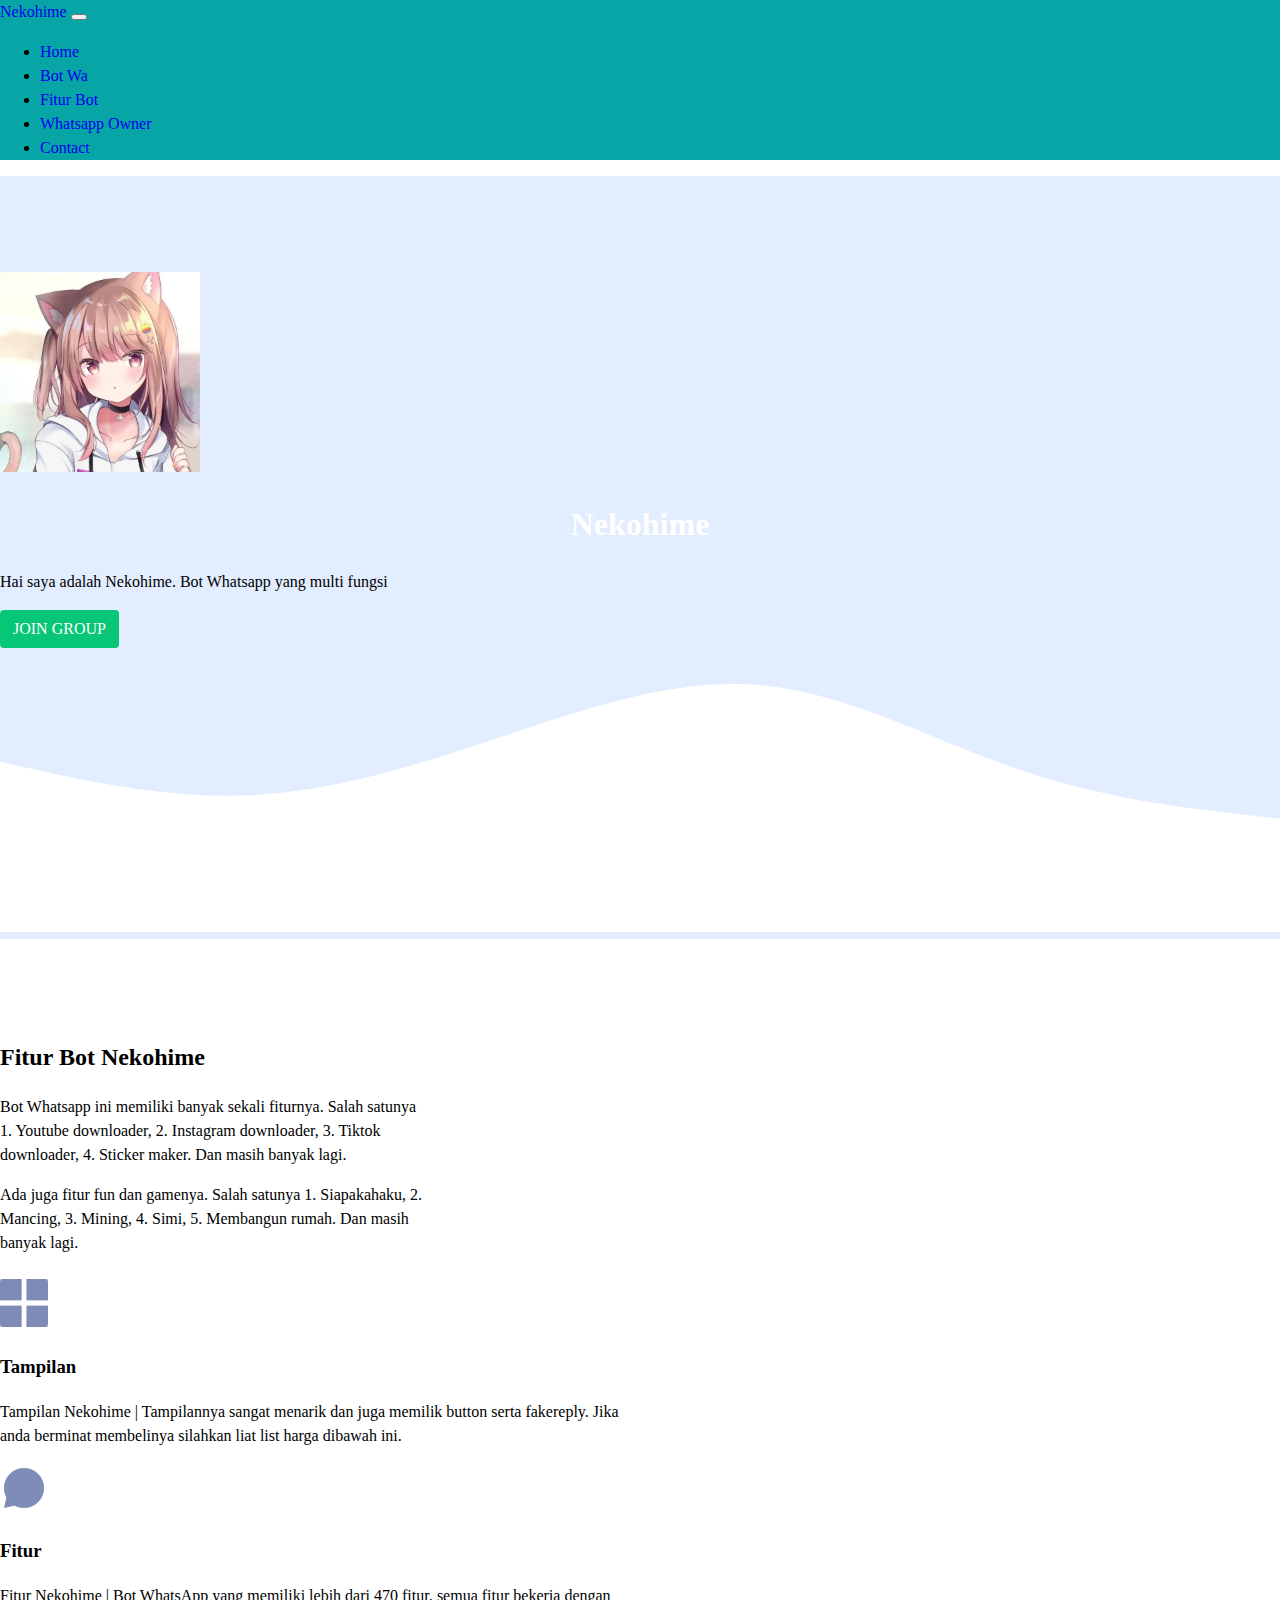
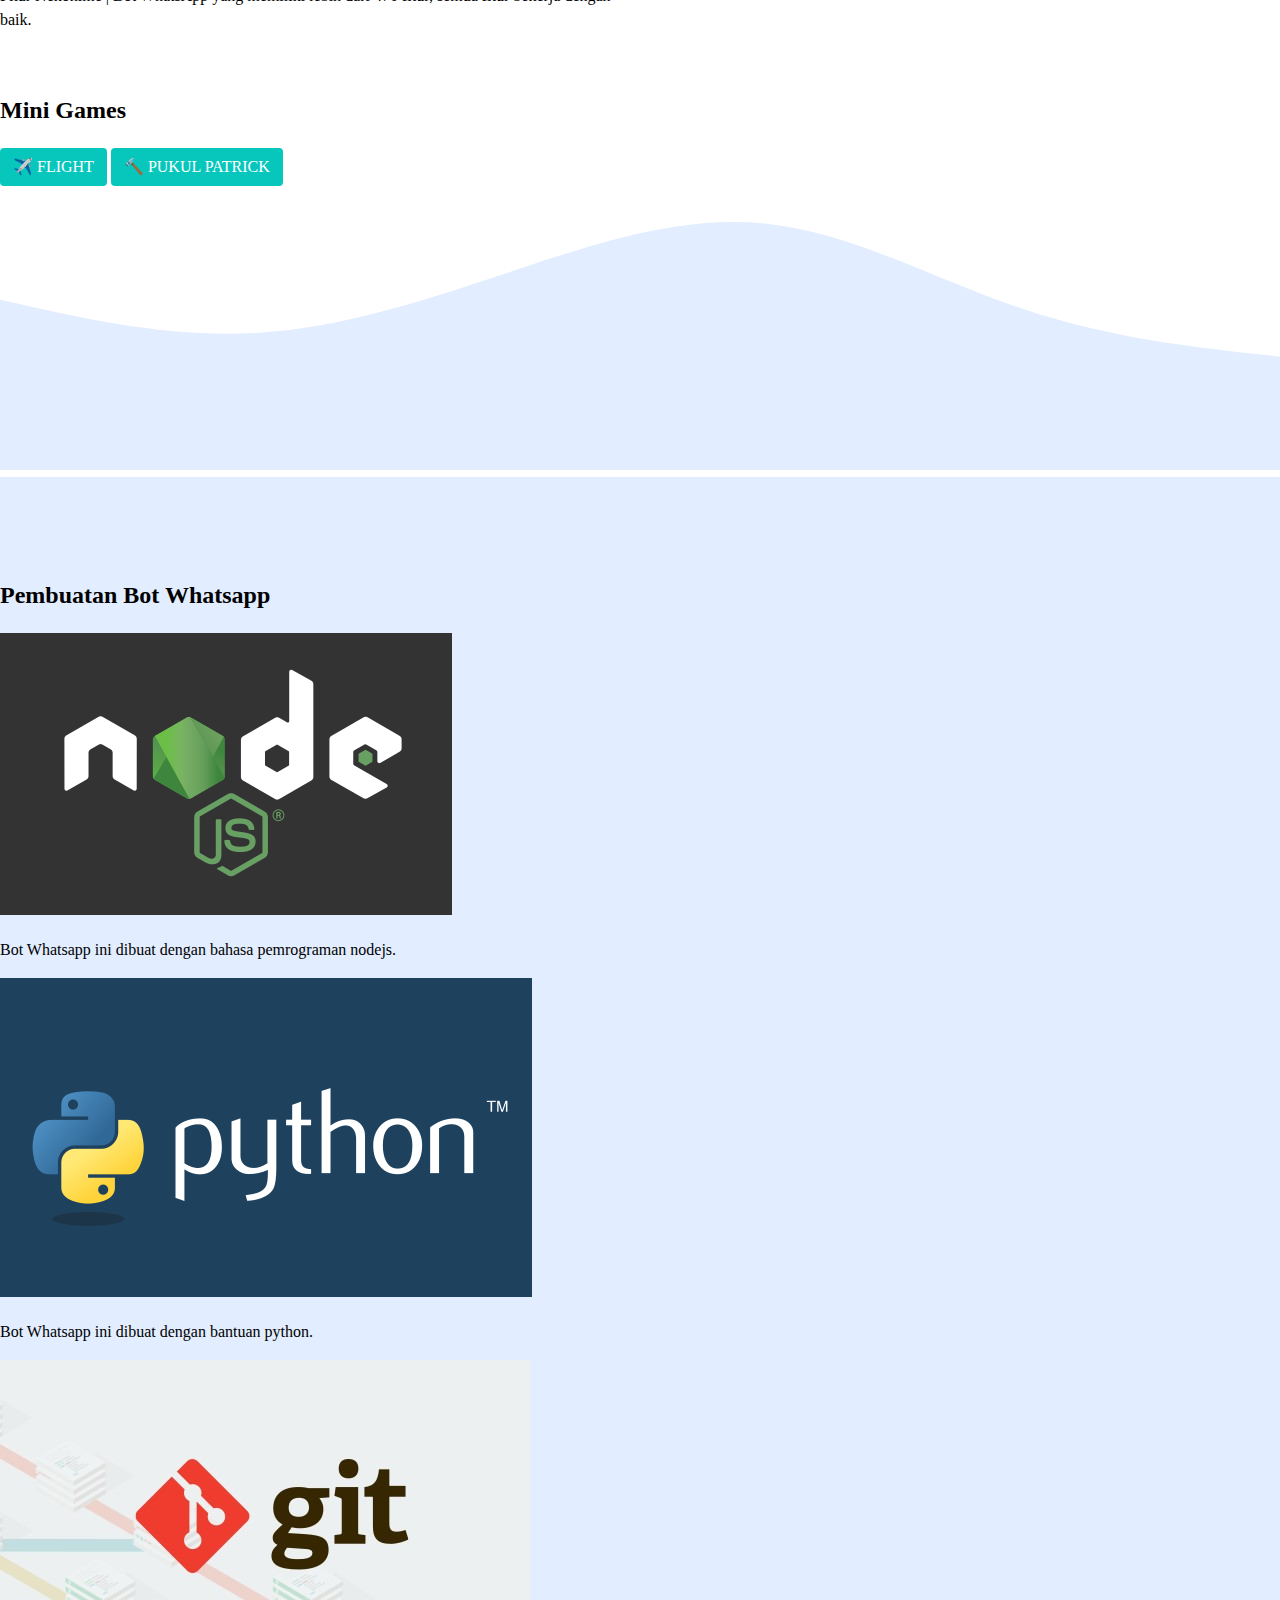
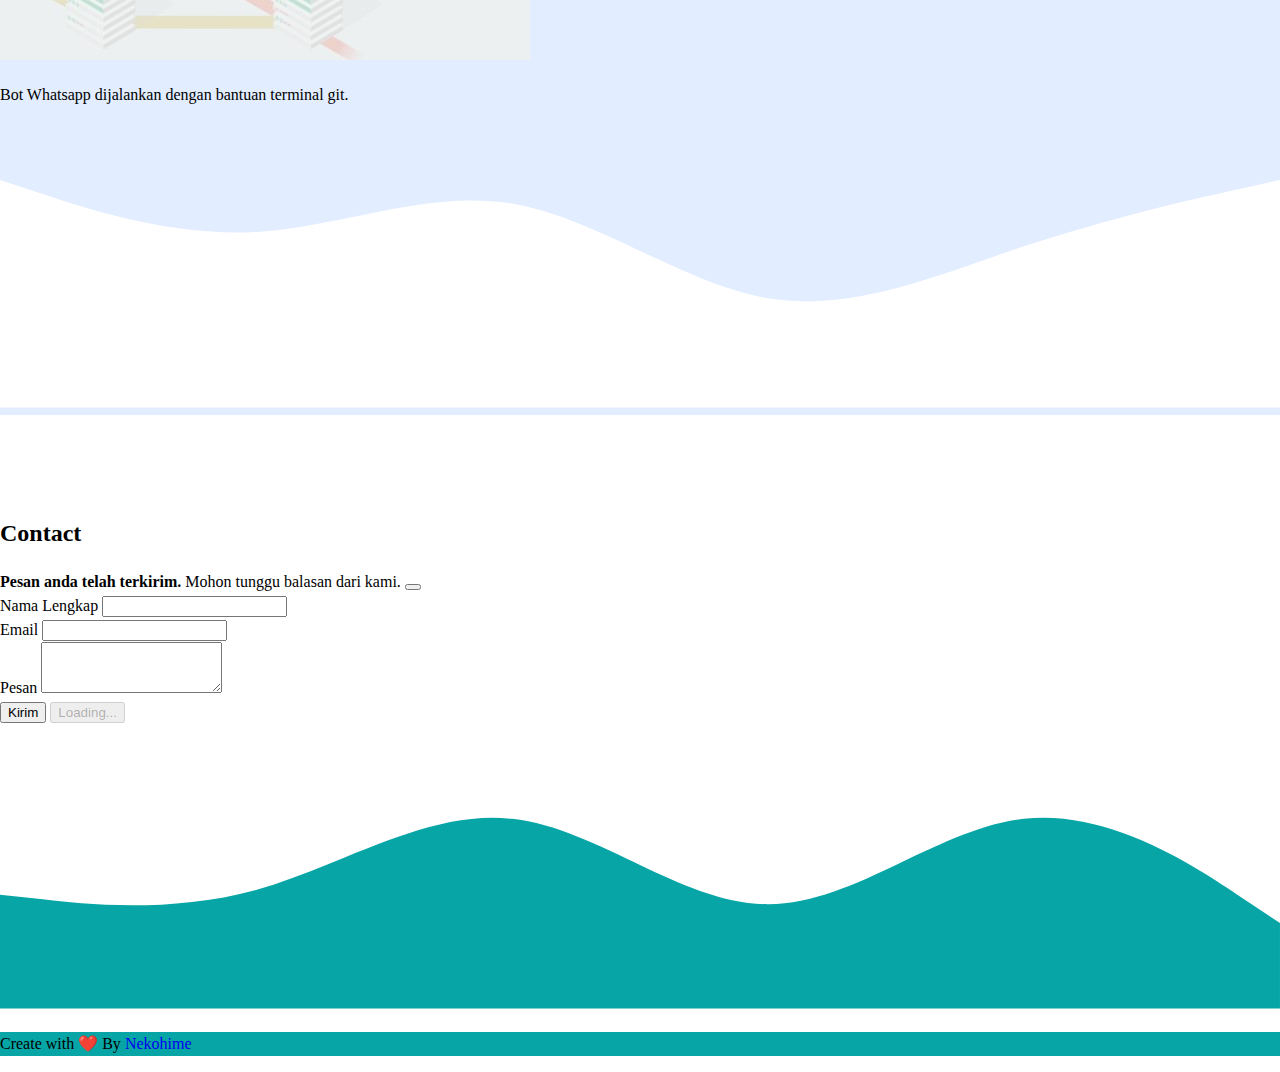
==== index.html @ 327a9a8e "Add files via upload" ====
<!DOCTYPE html>
<html lang="en">
  <head>
    <link rel="icon" href="https://getwaves.io/favicon-32x32.png?v=f13a1a2e88a9720e746d5561039d3f5f" />
    <!-- Required meta tags -->
    <meta charset="utf-8" />
    <meta name="viewport" content="width=device-width, initial-scale=1" />

    <!-- Bootstrap CSS -->
    <link href="https://cdn.jsdelivr.net/npm/bootstrap@5.1.3/dist/css/bootstrap.min.css" rel="stylesheet" integrity="sha384-1BmE4kWBq78iYhFldvKuhfTAU6auU8tT94WrHftjDbrCEXSU1oBoqyl2QvZ6jIW3" crossorigin="anonymous" />

    <!-- CSS -->
    <link rel="stylesheet" crossorigin="anonymous" href="https://cdnjs.cloudflare.com/ajax/libs/font-awesome/5.15.2/css/all.min.css" integrity="sha512-HK5fgLBL+xu6dm/Ii3z4xhlSUyZgTT9tuc/hSrtw6uzJOvgRr2a9jyxxT1ely+B+xFAmJKVSTbpM/CuL7qxO8w==">
<link href='https://use.fontawesome.com/releases/v5.8.2/css/all.css' rel='stylesheet' type='text/css' />
    <link rel="stylesheet" href="project.css" />

    <title>Nekohime Bot</title>
    <style>
      h1 {
        text-align: center;
        color: #ffffff;
      }
    </style>
  </head>
  <body id="home">
    <!-- Navbar -->
    <nav class="navbar navbar-expand-lg navbar-dark shadow-sm fixed-top" style="background-color: #07a5a5">
      <div class="container">
        <a class="navbar-brand" href="#">Nekohime</a>
        <button class="navbar-toggler" type="button" data-bs-toggle="collapse" data-bs-target="#navbarNav" aria-controls="navbarNav" aria-expanded="false" aria-label="Toggle navigation">
          <span class="navbar-toggler-icon"></span>
        </button>
        <div class="collapse navbar-collapse" id="navbarNav">
          <ul class="navbar-nav ms-auto">
            <li class="nav-item">
              <a class="nav-link active" aria-current="page" href="#home">Home</a>
            </li>
            <li class="nav-item">
              <a class="nav-link" href="https://wa.me/+6288905266852" target="_blank">Bot Wa</a>
            </li>
            <li class="nav-item">
              <a class="nav-link" href="#fitur">Fitur Bot</a>
            </li>
            <li class="nav-item">
              <a class="nav-link" href="https://wa.me/+6281319859673" target="_blank">Whatsapp Owner</a>
            </li>
            <li class="nav-item">
              <a class="nav-link" href="#contact">Contact</a>
            </li>
          </ul>
        </div>
    </nav>
    <!-- End Navbar -->

    <!-- Jumbotron -->
    <div class="jumbotron text-center">
      <img src="img/Nekohime.jpg" alt="Nekohime" width="200" class="rounded-circle img-thumbnail" />
      <h1 class="display-4 text-black">Nekohime</h1>
      <p class="lead">Hai saya adalah Nekohime. Bot Whatsapp yang multi fungsi</p>
      <a href="https://chat.whatsapp.com/GTbRa0ruAOM0Cd2fgB4YKh" target="_blank" class="style-btn style-btn-gray mt-4">JOIN GROUP<span></span></a>
      <svg xmlns="http://www.w3.org/2000/svg" viewBox="0 0 1440 320">
        <path
          fill="#ffffff"
          fill-opacity="1"
          d="M0,128L48,138.7C96,149,192,171,288,165.3C384,160,480,128,576,96C672,64,768,32,864,42.7C960,53,1056,107,1152,138.7C1248,171,1344,181,1392,186.7L1440,192L1440,320L1392,320C1344,320,1248,320,1152,320C1056,320,960,320,864,320C768,320,672,320,576,320C480,320,384,320,288,320C192,320,96,320,48,320L0,320Z"
        ></path>
      </svg>
    </div>
    <!-- End Jumbotron -->

    <!-- Fitur -->
    <section id="fitur">
      <div class="container">
        <div class="row text-center mb-3">
          <div class="col">
            <h2>Fitur Bot Nekohime</h2>
          </div>
        </div>
        <div class="row justify-content-center fs-5 text-center">
          <div class="col-md-4">
            <p>Bot Whatsapp ini memiliki banyak sekali fiturnya. Salah satunya 1. Youtube downloader, 2. Instagram downloader, 3. Tiktok downloader, 4. Sticker maker. Dan masih banyak lagi.</p>
          </div>
          <div class="col-md-4">Ada juga fitur fun dan gamenya. Salah satunya 1. Siapakahaku, 2. Mancing, 3. Mining, 4. Simi, 5. Membangun rumah. Dan masih banyak lagi.</div>
        </div>
      </div>
      <br>
      <div class="row-plow mb-4 mt-6">
        <div class="col-md-6">
        <div class="border rounded-1 border-700 h-100 features-items">
        <div class="p-5"><img src="img/dashboardicon.png" alt="Dashboard" style="width:48px;height:48px;">
        <h3 class="pt-3 lh-base">Tampilan</h3>
        <p class="mb-0">Tampilan Nekohime | Tampilannya sangat menarik dan juga memilik button serta fakereply. Jika anda berminat membelinya silahkan liat list harga dibawah ini.</p>
        </div>
        </div>
        </div>
        <div class="col-md-6">
        <div class="border rounded-1 border-700 h-100 features-items">
        <div class="p-5"><img src="img/comment.png" alt="Comment" style="width:48px;height:48px;">
        <h3 class="pt-3 lh-base">Fitur</h3>
        <p class="mb-0">Fitur Nekohime | Bot WhatsApp yang memiliki lebih dari 470 fitur, semua fitur bekerja dengan baik.</p>
        </div>
        </div>
        </div>
        </div>
        <br>
        <div class="text-center">
          <div class="col">
            <h2>Mini Games</h2>
            <a href="/mini-games/flight/game.html" target="_blank" class="style-btn-games mt-4">✈️​​ FLIGHT<span></span></a>
            <a href="/mini-games/pukul patrick/game.html" target="_blank" class="style-btn-games mt-4">🔨​ PUKUL PATRICK<span></span></a>
          </div>
        </div>
      <svg xmlns="http://www.w3.org/2000/svg" viewBox="0 0 1440 320">
        <path
          fill="#e2edff"
          fill-opacity="1"
          d="M0,128L48,138.7C96,149,192,171,288,165.3C384,160,480,128,576,96C672,64,768,32,864,42.7C960,53,1056,107,1152,138.7C1248,171,1344,181,1392,186.7L1440,192L1440,320L1392,320C1344,320,1248,320,1152,320C1056,320,960,320,864,320C768,320,672,320,576,320C480,320,384,320,288,320C192,320,96,320,48,320L0,320Z"
        ></path>
      </svg>
    </section>
    <!-- End Fitur -->

    <!-- Project -->
    <section id="project">
      <div class="container">
        <div class="row text-center mb-3">
          <div class="col">
            <h2>Pembuatan Bot Whatsapp</h2>
          </div>
        </div>
        <div class="row">
          <div class="col-md-4 mb-3">
            <div class="card">
              <img src="img/nodejs.jpg" class="card-img-top" alt="..." />
              <div class="card-body">
                <p class="card-text">Bot Whatsapp ini dibuat dengan bahasa pemrograman nodejs.</p>
              </div>
            </div>
          </div>
          <div class="col-md-4 mb-3">
            <div class="card">
              <img src="img/python.jpg" class="card-img-top" alt="..." />
              <div class="card-body">
                <p class="card-text">Bot Whatsapp ini dibuat dengan bantuan python.</p>
              </div>
            </div>
          </div>
          <div class="col-md-4 mb-3">
            <div class="card">
              <img src="img/git.jpg" class="card-img-top" alt="..." />
              <div class="card-body">
                <p class="card-text">Bot Whatsapp dijalankan dengan bantuan terminal git.</p>
              </div>
            </div>
          </div>
        </div>
      </div>
      <svg xmlns="http://www.w3.org/2000/svg" viewBox="0 0 1440 320"><path fill="#ffffff" fill-opacity="1" d="M0,64L48,80C96,96,192,128,288,122.7C384,117,480,75,576,90.7C672,107,768,181,864,197.3C960,213,1056,171,1152,138.7C1248,107,1344,85,1392,74.7L1440,64L1440,320L1392,320C1344,320,1248,320,1152,320C1056,320,960,320,864,320C768,320,672,320,576,320C480,320,384,320,288,320C192,320,96,320,48,320L0,320Z"></path></svg>
    </section>
    <!-- End Project -->

    <!-- Contact -->
    <section id="contact">
      <div class="container">
        <div class="row text-center mb-3">
          <div class="col">
            <h2>Contact</h2>
          </div>
        </div>
        <div class="row justify-content-center">
            <div class="col-md-6">
              <div class="alert alert-success alert-dismissible fade show d-none my-alert" role="alert">
                <strong>Pesan anda telah terkirim.</strong> Mohon tunggu balasan dari kami.
                <button type="button" class="btn-close" data-bs-dismiss="alert" aria-label="Close"></button>
              </div>
                <form name="nekohime-contact-form">
                    <div class="mb-3">
                        <label for="name" class="form-label">Nama Lengkap</label>
                        <input type="text" class="form-control" id="name" aria-describedby="name" name="nama">
                      </div> 
                    <div class="mb-3">
                      <label for="email" class="form-label">Email</label>
                      <input type="email" class="form-control" id="email" aria-describedby="email" name="email">
                    </div>
                    <div class="mb-3">
                        <label for="pesan" class="form-label">Pesan</label>
                        <textarea class="form-control" id="pesan" rows="3" name="pesan"></textarea>
                      </div>
                    <button type="submit" class="btn btn-primary btn-kirim">Kirim</button>
                    <button class="btn btn-primary btn-loading d-none" type="button" disabled>
                      <span class="spinner-border spinner-border-sm" role="status" aria-hidden="true"></span>
                      Loading...
                    </button>
                  </form>
            </div>
        </div>
      </div>
      <svg xmlns="http://www.w3.org/2000/svg" viewBox="0 0 1440 320"><path fill="#07a5a5" fill-opacity="1" d="M0,192L48,197.3C96,203,192,213,288,186.7C384,160,480,96,576,106.7C672,117,768,203,864,202.7C960,203,1056,117,1152,106.7C1248,96,1344,160,1392,192L1440,224L1440,320L1392,320C1344,320,1248,320,1152,320C1056,320,960,320,864,320C768,320,672,320,576,320C480,320,384,320,288,320C192,320,96,320,48,320L0,320Z"></path></svg>
    </section>
    <!-- End Contact -->

    <!-- Footer -->
    <footer class="footer text-white text-center pb-3">
        <p>Create with ❤️ By <a href="#" class="text-white" style="text-decoration: none;">Nekohime</a></p>
    </footer>
    <!-- End Footer -->

    <script src="https://cdn.jsdelivr.net/npm/bootstrap@5.1.3/dist/js/bootstrap.bundle.min.js" integrity="sha384-ka7Sk0Gln4gmtz2MlQnikT1wXgYsOg+OMhuP+IlRH9sENBO0LRn5q+8nbTov4+1p" crossorigin="anonymous"></script>
    <script>
      const scriptURL = 'https://script.google.com/macros/s/AKfycbx0VFO3uDgJY_zI6K6FBJRd_l6VR4AlevAoOO6evoZGFCxDdn7m8gZRkmX91LydQGLb/exec'
      const form = document.forms['nekohime-contact-form']
      const btnKirim = document.querySelector('.btn-kirim')
      const btnLoading = document.querySelector('.btn-loading')
      const myAlert = document.querySelector('.my-alert')
    
      form.addEventListener('submit', e => {
        e.preventDefault()
        btnLoading.classList.toggle('d-none');
        btnKirim.classList.toggle('d-none');
        fetch(scriptURL, { method: 'POST', body: new FormData(form)})
          .then(response => {
            // Tampil Kirim Button
            btnLoading.classList.toggle('d-none');
            btnKirim.classList.toggle('d-none');
            // Pemberitahuan
            myAlert.classList.toggle('d-none');
            // Reset Form
            form.reset()
            console.log('Success!', response)})
          .catch(error => console.error('Error!', error.message))
      })
    </script>
  </body>
</html>
---- project.css ----
* {
  text-decoration: none;
}

.style-btn {
  background-color: #07c777;
  display: inline-block;
  font-weight: 400;
  line-height: 1.5;
  color: #ffffff;
  text-align: center;
  text-decoration: none;
  vertical-align: middle;
  cursor: pointer;
  border: 1px solid transparent;
  padding: 0.375rem 0.75rem;
  font-size: 1rem;
  border-radius: 0.25rem;
  transition: color .25s ease-in-out,background-color .25s ease-in-out,border-color .25s ease-in-out,box-shadow .25s ease-in-out;
}

.style-btn-games {
  background-color: #07c7bd;
  display: inline-block;
  font-weight: 400;
  line-height: 1.5;
  color: #ffffff;
  text-align: center;
  text-decoration: none;
  vertical-align: middle;
  cursor: pointer;
  border: 1px solid transparent;
  padding: 0.375rem 0.75rem;
  font-size: 1rem;
  border-radius: 0.25rem;
  transition: color .25s ease-in-out,background-color .25s ease-in-out,border-color .25s ease-in-out,box-shadow .25s ease-in-out;
}

.style-btn-games:hover{
  background-color: #13dfdf;
  color: #ffffff;
}

.style-btn:hover{
  background-color: #01f080;
  color: #ffffff;
}

body {
  line-height: 1.5;
  margin: 0;
}
.jumbotron {
  padding-top: 6rem;
  background-color: #e2edff;
}
#project {
  background-color: #e2edff;
}
.footer {
  background-color: #07a5a5;
}

.fs-2 {
  color: #ffffff;
}

section {
  padding-top: 5rem;
}

.pricing-lists {
  list-style: none;
  color: #ffffff;
}
.plans-cards:hover,
.plans-cards:focus {
  background-color: #000 !important;
}
.features-items {
  cursor: pointer;
}
.features-items:hover,
.features-items:focus {
  background-color: #082e31 !important;
}

.rounded-1 {
  border-radius: 1rem !important;
}

.bg-800 {
  background-color: #0391aa !important;
}

.plans-cards .pricing-lists {
  list-style: none;
  margin-top: 18px;
}
.plans-cards:hover,
.plans-cards:focus {
  background-color: #0e879c !important;
}
.features-items {
  cursor: pointer;
}
.features-items:hover,
.features-items:focus {
  background-color: #07c777 !important;
}

.mt-0 {
  margin-top: 0 !important;
}

.btn-gray {
  color: #fff;
  background-color: #4e5a85;
  border-color: #4e5a85;
}
.btn-gray:hover {
  color: rgb(15, 156, 167);
  background-color: #ffffff;
  border-color: #08768a;
}

.text-4 {
  font-size: calc(1.49032rem + 2.88388vw);
  font-weight: 700;
  line-height: 1;
}

.text-600 {
  color: #4e5a85 !important;
}

.row-plow {
  --bs-gutter-x: 1.5rem;
  --bs-gutter-y: 0;
  display: flex;
  flex-wrap: wrap;
  margin-top: calc(-1 * var(--bs-gutter-y));
  margin-left: calc(-0.5 * var(--bs-gutter-x));
}
.row-plow > * {
  flex-shrink: 0;
  width: 100%;
  max-width: 100%;
  padding-left: calc(var(--bs-gutter-x) * 0.5);
  margin-top: var(--bs-gutter-y);
}
.col {
  flex: 1 0 0%;
}
.row-cols-auto > * {
  flex: 0 0 auto;
  width: auto;
}
.row-cols-1 > * {
  flex: 0 0 auto;
  width: 100%;
}
.row-cols-2 > * {
  flex: 0 0 auto;
  width: 50%;
}
.row-cols-3 > * {
  flex: 0 0 auto;
  width: 33.3333333333%;
}
.row-cols-4 > * {
  flex: 0 0 auto;
  width: 25%;
}
.row-cols-5 > * {
  flex: 0 0 auto;
  width: 20%;
}
.row-cols-6 > * {
  flex: 0 0 auto;
  width: 16.6666666667%;
}
.col-auto {
  flex: 0 0 auto;
  width: auto;
}
.col-1 {
  flex: 0 0 auto;
  width: 8.33333333%;
}
.col-2 {
  flex: 0 0 auto;
  width: 16.66666667%;
}
.col-3 {
  flex: 0 0 auto;
  width: 25%;
}
.col-4 {
  flex: 0 0 auto;
  width: 33.33333333%;
}
.col-5 {
  flex: 0 0 auto;
  width: 41.66666667%;
}
.col-6 {
  flex: 0 0 auto;
  width: 50%;
}
.col-7 {
  flex: 0 0 auto;
  width: 58.33333333%;
}
.col-8 {
  flex: 0 0 auto;
  width: 66.66666667%;
}
.col-9 {
  flex: 0 0 auto;
  width: 75%;
}
.col-10 {
  flex: 0 0 auto;
  width: 83.33333333%;
}
.col-11 {
  flex: 0 0 auto;
  width: 91.66666667%;
}
.col-12 {
  flex: 0 0 auto;
  width: 100%;
}
.offset-1 {
  margin-left: 8.33333333%;
}
.offset-2 {
  margin-left: 16.66666667%;
}
.offset-3 {
  margin-left: 25%;
}
.offset-4 {
  margin-left: 33.33333333%;
}
.offset-5 {
  margin-left: 41.66666667%;
}
.offset-6 {
  margin-left: 50%;
}
.offset-7 {
  margin-left: 58.33333333%;
}
.offset-8 {
  margin-left: 66.66666667%;
}
.offset-9 {
  margin-left: 75%;
}
.offset-10 {
  margin-left: 83.33333333%;
}
.offset-11 {
  margin-left: 91.66666667%;
}
.g-0,
.gx-0 {
  --bs-gutter-x: 0;
}
.g-0,
.gy-0 {
  --bs-gutter-y: 0;
}
.g-1,
.gx-1 {
  --bs-gutter-x: 0.25rem;
}
.g-1,
.gy-1 {
  --bs-gutter-y: 0.25rem;
}
.g-2,
.gx-2 {
  --bs-gutter-x: 0.5rem;
}
.g-2,
.gy-2 {
  --bs-gutter-y: 0.5rem;
}
.g-3,
.gx-3 {
  --bs-gutter-x: 1rem;
}
.g-3,
.gy-3 {
  --bs-gutter-y: 1rem;
}
.g-4,
.gx-4 {
  --bs-gutter-x: 1.5rem;
}
.g-4,
.gy-4 {
  --bs-gutter-y: 1.5rem;
}
.g-5,
.gx-5 {
  --bs-gutter-x: 3rem;
}
.g-5,
.gy-5 {
  --bs-gutter-y: 3rem;
}
@media (min-width: 576px) {
  .col-sm {
    flex: 1 0 0%;
  }
  .row-cols-sm-auto > * {
    flex: 0 0 auto;
    width: auto;
  }
  .row-cols-sm-1 > * {
    flex: 0 0 auto;
    width: 100%;
  }
  .row-cols-sm-2 > * {
    flex: 0 0 auto;
    width: 50%;
  }
  .row-cols-sm-3 > * {
    flex: 0 0 auto;
    width: 33.3333333333%;
  }
  .row-cols-sm-4 > * {
    flex: 0 0 auto;
    width: 25%;
  }
  .row-cols-sm-5 > * {
    flex: 0 0 auto;
    width: 20%;
  }
  .row-cols-sm-6 > * {
    flex: 0 0 auto;
    width: 16.6666666667%;
  }
  .col-sm-auto {
    flex: 0 0 auto;
    width: auto;
  }
  .col-sm-1 {
    flex: 0 0 auto;
    width: 8.33333333%;
  }
  .col-sm-2 {
    flex: 0 0 auto;
    width: 16.66666667%;
  }
  .col-sm-3 {
    flex: 0 0 auto;
    width: 25%;
  }
  .col-sm-4 {
    flex: 0 0 auto;
    width: 33.33333333%;
  }
  .col-sm-5 {
    flex: 0 0 auto;
    width: 41.66666667%;
  }
  .col-sm-6 {
    flex: 0 0 auto;
    width: 50%;
  }
  .col-sm-7 {
    flex: 0 0 auto;
    width: 58.33333333%;
  }
  .col-sm-8 {
    flex: 0 0 auto;
    width: 66.66666667%;
  }
  .col-sm-9 {
    flex: 0 0 auto;
    width: 75%;
  }
  .col-sm-10 {
    flex: 0 0 auto;
    width: 83.33333333%;
  }
  .col-sm-11 {
    flex: 0 0 auto;
    width: 91.66666667%;
  }
  .col-sm-12 {
    flex: 0 0 auto;
    width: 100%;
  }
  .offset-sm-0 {
    margin-left: 0;
  }
  .offset-sm-1 {
    margin-left: 8.33333333%;
  }
  .offset-sm-2 {
    margin-left: 16.66666667%;
  }
  .offset-sm-3 {
    margin-left: 25%;
  }
  .offset-sm-4 {
    margin-left: 33.33333333%;
  }
  .offset-sm-5 {
    margin-left: 41.66666667%;
  }
  .offset-sm-6 {
    margin-left: 50%;
  }
  .offset-sm-7 {
    margin-left: 58.33333333%;
  }
  .offset-sm-8 {
    margin-left: 66.66666667%;
  }
  .offset-sm-9 {
    margin-left: 75%;
  }
  .offset-sm-10 {
    margin-left: 83.33333333%;
  }
  .offset-sm-11 {
    margin-left: 91.66666667%;
  }
  .g-sm-0,
  .gx-sm-0 {
    --bs-gutter-x: 0;
  }
  .g-sm-0,
  .gy-sm-0 {
    --bs-gutter-y: 0;
  }
  .g-sm-1,
  .gx-sm-1 {
    --bs-gutter-x: 0.25rem;
  }
  .g-sm-1,
  .gy-sm-1 {
    --bs-gutter-y: 0.25rem;
  }
  .g-sm-2,
  .gx-sm-2 {
    --bs-gutter-x: 0.5rem;
  }
  .g-sm-2,
  .gy-sm-2 {
    --bs-gutter-y: 0.5rem;
  }
  .g-sm-3,
  .gx-sm-3 {
    --bs-gutter-x: 1rem;
  }
  .g-sm-3,
  .gy-sm-3 {
    --bs-gutter-y: 1rem;
  }
  .g-sm-4,
  .gx-sm-4 {
    --bs-gutter-x: 1.5rem;
  }
  .g-sm-4,
  .gy-sm-4 {
    --bs-gutter-y: 1.5rem;
  }
  .g-sm-5,
  .gx-sm-5 {
    --bs-gutter-x: 3rem;
  }
  .g-sm-5,
  .gy-sm-5 {
    --bs-gutter-y: 3rem;
  }
}
@media (min-width: 768px) {
  .col-md {
    flex: 1 0 0%;
  }
  .row-cols-md-auto > * {
    flex: 0 0 auto;
    width: auto;
  }
  .row-cols-md-1 > * {
    flex: 0 0 auto;
    width: 100%;
  }
  .row-cols-md-2 > * {
    flex: 0 0 auto;
    width: 50%;
  }
  .row-cols-md-3 > * {
    flex: 0 0 auto;
    width: 33.3333333333%;
  }
  .row-cols-md-4 > * {
    flex: 0 0 auto;
    width: 25%;
  }
  .row-cols-md-5 > * {
    flex: 0 0 auto;
    width: 20%;
  }
  .row-cols-md-6 > * {
    flex: 0 0 auto;
    width: 16.6666666667%;
  }
  .col-md-auto {
    flex: 0 0 auto;
    width: auto;
  }
  .col-md-1 {
    flex: 0 0 auto;
    width: 8.33333333%;
  }
  .col-md-2 {
    flex: 0 0 auto;
    width: 16.66666667%;
  }
  .col-md-3 {
    flex: 0 0 auto;
    width: 25%;
  }
  .col-md-4 {
    flex: 0 0 auto;
    width: 33.33333333%;
  }
  .col-md-5 {
    flex: 0 0 auto;
    width: 41.66666667%;
  }
  .col-md-6 {
    flex: 0 0 auto;
    width: 50%;
  }
  .col-md-7 {
    flex: 0 0 auto;
    width: 58.33333333%;
  }
  .col-md-8 {
    flex: 0 0 auto;
    width: 66.66666667%;
  }
  .col-md-9 {
    flex: 0 0 auto;
    width: 75%;
  }
  .col-md-10 {
    flex: 0 0 auto;
    width: 83.33333333%;
  }
  .col-md-11 {
    flex: 0 0 auto;
    width: 91.66666667%;
  }
  .col-md-12 {
    flex: 0 0 auto;
    width: 100%;
  }
  .offset-md-0 {
    margin-left: 0;
  }
  .offset-md-1 {
    margin-left: 8.33333333%;
  }
  .offset-md-2 {
    margin-left: 16.66666667%;
  }
  .offset-md-3 {
    margin-left: 25%;
  }
  .offset-md-4 {
    margin-left: 33.33333333%;
  }
  .offset-md-5 {
    margin-left: 41.66666667%;
  }
  .offset-md-6 {
    margin-left: 50%;
  }
  .offset-md-7 {
    margin-left: 58.33333333%;
  }
  .offset-md-8 {
    margin-left: 66.66666667%;
  }
  .offset-md-9 {
    margin-left: 75%;
  }
  .offset-md-10 {
    margin-left: 83.33333333%;
  }
  .offset-md-11 {
    margin-left: 91.66666667%;
  }
  .g-md-0,
  .gx-md-0 {
    --bs-gutter-x: 0;
  }
  .g-md-0,
  .gy-md-0 {
    --bs-gutter-y: 0;
  }
  .g-md-1,
  .gx-md-1 {
    --bs-gutter-x: 0.25rem;
  }
  .g-md-1,
  .gy-md-1 {
    --bs-gutter-y: 0.25rem;
  }
  .g-md-2,
  .gx-md-2 {
    --bs-gutter-x: 0.5rem;
  }
  .g-md-2,
  .gy-md-2 {
    --bs-gutter-y: 0.5rem;
  }
  .g-md-3,
  .gx-md-3 {
    --bs-gutter-x: 1rem;
  }
  .g-md-3,
  .gy-md-3 {
    --bs-gutter-y: 1rem;
  }
  .g-md-4,
  .gx-md-4 {
    --bs-gutter-x: 1.5rem;
  }
  .g-md-4,
  .gy-md-4 {
    --bs-gutter-y: 1.5rem;
  }
  .g-md-5,
  .gx-md-5 {
    --bs-gutter-x: 3rem;
  }
  .g-md-5,
  .gy-md-5 {
    --bs-gutter-y: 3rem;
  }
}
@media (min-width: 992px) {
  .col-lg {
    flex: 1 0 0%;
  }
  .row-cols-lg-auto > * {
    flex: 0 0 auto;
    width: auto;
  }
  .row-cols-lg-1 > * {
    flex: 0 0 auto;
    width: 100%;
  }
  .row-cols-lg-2 > * {
    flex: 0 0 auto;
    width: 50%;
  }
  .row-cols-lg-3 > * {
    flex: 0 0 auto;
    width: 33.3333333333%;
  }
  .row-cols-lg-4 > * {
    flex: 0 0 auto;
    width: 25%;
  }
  .row-cols-lg-5 > * {
    flex: 0 0 auto;
    width: 20%;
  }
  .row-cols-lg-6 > * {
    flex: 0 0 auto;
    width: 16.6666666667%;
  }
  .col-lg-auto {
    flex: 0 0 auto;
    width: auto;
  }
  .col-lg-1 {
    flex: 0 0 auto;
    width: 8.33333333%;
  }
  .col-lg-2 {
    flex: 0 0 auto;
    width: 16.66666667%;
  }
  .col-lg-3 {
    flex: 0 0 auto;
    width: 25%;
  }
  .col-lg-4 {
    flex: 0 0 auto;
    width: 33.33333333%;
  }
  .col-lg-5 {
    flex: 0 0 auto;
    width: 41.66666667%;
  }
  .col-lg-6 {
    flex: 0 0 auto;
    width: 50%;
  }
  .col-lg-7 {
    flex: 0 0 auto;
    width: 58.33333333%;
  }
  .col-lg-8 {
    flex: 0 0 auto;
    width: 66.66666667%;
  }
  .col-lg-9 {
    flex: 0 0 auto;
    width: 75%;
  }
  .col-lg-10 {
    flex: 0 0 auto;
    width: 83.33333333%;
  }
  .col-lg-11 {
    flex: 0 0 auto;
    width: 91.66666667%;
  }
  .col-lg-12 {
    flex: 0 0 auto;
    width: 100%;
  }
  .offset-lg-0 {
    margin-left: 0;
  }
  .offset-lg-1 {
    margin-left: 8.33333333%;
  }
  .offset-lg-2 {
    margin-left: 16.66666667%;
  }
  .offset-lg-3 {
    margin-left: 25%;
  }
  .offset-lg-4 {
    margin-left: 33.33333333%;
  }
  .offset-lg-5 {
    margin-left: 41.66666667%;
  }
  .offset-lg-6 {
    margin-left: 50%;
  }
  .offset-lg-7 {
    margin-left: 58.33333333%;
  }
  .offset-lg-8 {
    margin-left: 66.66666667%;
  }
  .offset-lg-9 {
    margin-left: 75%;
  }
  .offset-lg-10 {
    margin-left: 83.33333333%;
  }
  .offset-lg-11 {
    margin-left: 91.66666667%;
  }
  .g-lg-0,
  .gx-lg-0 {
    --bs-gutter-x: 0;
  }
  .g-lg-0,
  .gy-lg-0 {
    --bs-gutter-y: 0;
  }
  .g-lg-1,
  .gx-lg-1 {
    --bs-gutter-x: 0.25rem;
  }
  .g-lg-1,
  .gy-lg-1 {
    --bs-gutter-y: 0.25rem;
  }
  .g-lg-2,
  .gx-lg-2 {
    --bs-gutter-x: 0.5rem;
  }
  .g-lg-2,
  .gy-lg-2 {
    --bs-gutter-y: 0.5rem;
  }
  .g-lg-3,
  .gx-lg-3 {
    --bs-gutter-x: 1rem;
  }
  .g-lg-3,
  .gy-lg-3 {
    --bs-gutter-y: 1rem;
  }
  .g-lg-4,
  .gx-lg-4 {
    --bs-gutter-x: 1.5rem;
  }
  .g-lg-4,
  .gy-lg-4 {
    --bs-gutter-y: 1.5rem;
  }
  .g-lg-5,
  .gx-lg-5 {
    --bs-gutter-x: 3rem;
  }
  .g-lg-5,
  .gy-lg-5 {
    --bs-gutter-y: 3rem;
  }
}
@media (min-width: 1200px) {
  .col-xl {
    flex: 1 0 0%;
  }
  .row-cols-xl-auto > * {
    flex: 0 0 auto;
    width: auto;
  }
  .row-cols-xl-1 > * {
    flex: 0 0 auto;
    width: 100%;
  }
  .row-cols-xl-2 > * {
    flex: 0 0 auto;
    width: 50%;
  }
  .row-cols-xl-3 > * {
    flex: 0 0 auto;
    width: 33.3333333333%;
  }
  .row-cols-xl-4 > * {
    flex: 0 0 auto;
    width: 25%;
  }
  .row-cols-xl-5 > * {
    flex: 0 0 auto;
    width: 20%;
  }
  .row-cols-xl-6 > * {
    flex: 0 0 auto;
    width: 16.6666666667%;
  }
  .col-xl-auto {
    flex: 0 0 auto;
    width: auto;
  }
  .col-xl-1 {
    flex: 0 0 auto;
    width: 8.33333333%;
  }
  .col-xl-2 {
    flex: 0 0 auto;
    width: 16.66666667%;
  }
  .col-xl-3 {
    flex: 0 0 auto;
    width: 25%;
  }
  .col-xl-4 {
    flex: 0 0 auto;
    width: 33.33333333%;
  }
  .col-xl-5 {
    flex: 0 0 auto;
    width: 41.66666667%;
  }
  .col-xl-6 {
    flex: 0 0 auto;
    width: 50%;
  }
  .col-xl-7 {
    flex: 0 0 auto;
    width: 58.33333333%;
  }
  .col-xl-8 {
    flex: 0 0 auto;
    width: 66.66666667%;
  }
  .col-xl-9 {
    flex: 0 0 auto;
    width: 75%;
  }
  .col-xl-10 {
    flex: 0 0 auto;
    width: 83.33333333%;
  }
  .col-xl-11 {
    flex: 0 0 auto;
    width: 91.66666667%;
  }
  .col-xl-12 {
    flex: 0 0 auto;
    width: 100%;
  }
  .offset-xl-0 {
    margin-left: 0;
  }
  .offset-xl-1 {
    margin-left: 8.33333333%;
  }
  .offset-xl-2 {
    margin-left: 16.66666667%;
  }
  .offset-xl-3 {
    margin-left: 25%;
  }
  .offset-xl-4 {
    margin-left: 33.33333333%;
  }
  .offset-xl-5 {
    margin-left: 41.66666667%;
  }
  .offset-xl-6 {
    margin-left: 50%;
  }
  .offset-xl-7 {
    margin-left: 58.33333333%;
  }
  .offset-xl-8 {
    margin-left: 66.66666667%;
  }
  .offset-xl-9 {
    margin-left: 75%;
  }
  .offset-xl-10 {
    margin-left: 83.33333333%;
  }
  .offset-xl-11 {
    margin-left: 91.66666667%;
  }
  .g-xl-0,
  .gx-xl-0 {
    --bs-gutter-x: 0;
  }
  .g-xl-0,
  .gy-xl-0 {
    --bs-gutter-y: 0;
  }
  .g-xl-1,
  .gx-xl-1 {
    --bs-gutter-x: 0.25rem;
  }
  .g-xl-1,
  .gy-xl-1 {
    --bs-gutter-y: 0.25rem;
  }
  .g-xl-2,
  .gx-xl-2 {
    --bs-gutter-x: 0.5rem;
  }
  .g-xl-2,
  .gy-xl-2 {
    --bs-gutter-y: 0.5rem;
  }
  .g-xl-3,
  .gx-xl-3 {
    --bs-gutter-x: 1rem;
  }
  .g-xl-3,
  .gy-xl-3 {
    --bs-gutter-y: 1rem;
  }
  .g-xl-4,
  .gx-xl-4 {
    --bs-gutter-x: 1.5rem;
  }
  .g-xl-4,
  .gy-xl-4 {
    --bs-gutter-y: 1.5rem;
  }
  .g-xl-5,
  .gx-xl-5 {
    --bs-gutter-x: 3rem;
  }
  .g-xl-5,
  .gy-xl-5 {
    --bs-gutter-y: 3rem;
  }
}
@media (min-width: 1400px) {
  .col-xxl {
    flex: 1 0 0%;
  }
  .row-cols-xxl-auto > * {
    flex: 0 0 auto;
    width: auto;
  }
  .row-cols-xxl-1 > * {
    flex: 0 0 auto;
    width: 100%;
  }
  .row-cols-xxl-2 > * {
    flex: 0 0 auto;
    width: 50%;
  }
  .row-cols-xxl-3 > * {
    flex: 0 0 auto;
    width: 33.3333333333%;
  }
  .row-cols-xxl-4 > * {
    flex: 0 0 auto;
    width: 25%;
  }
  .row-cols-xxl-5 > * {
    flex: 0 0 auto;
    width: 20%;
  }
  .row-cols-xxl-6 > * {
    flex: 0 0 auto;
    width: 16.6666666667%;
  }
}
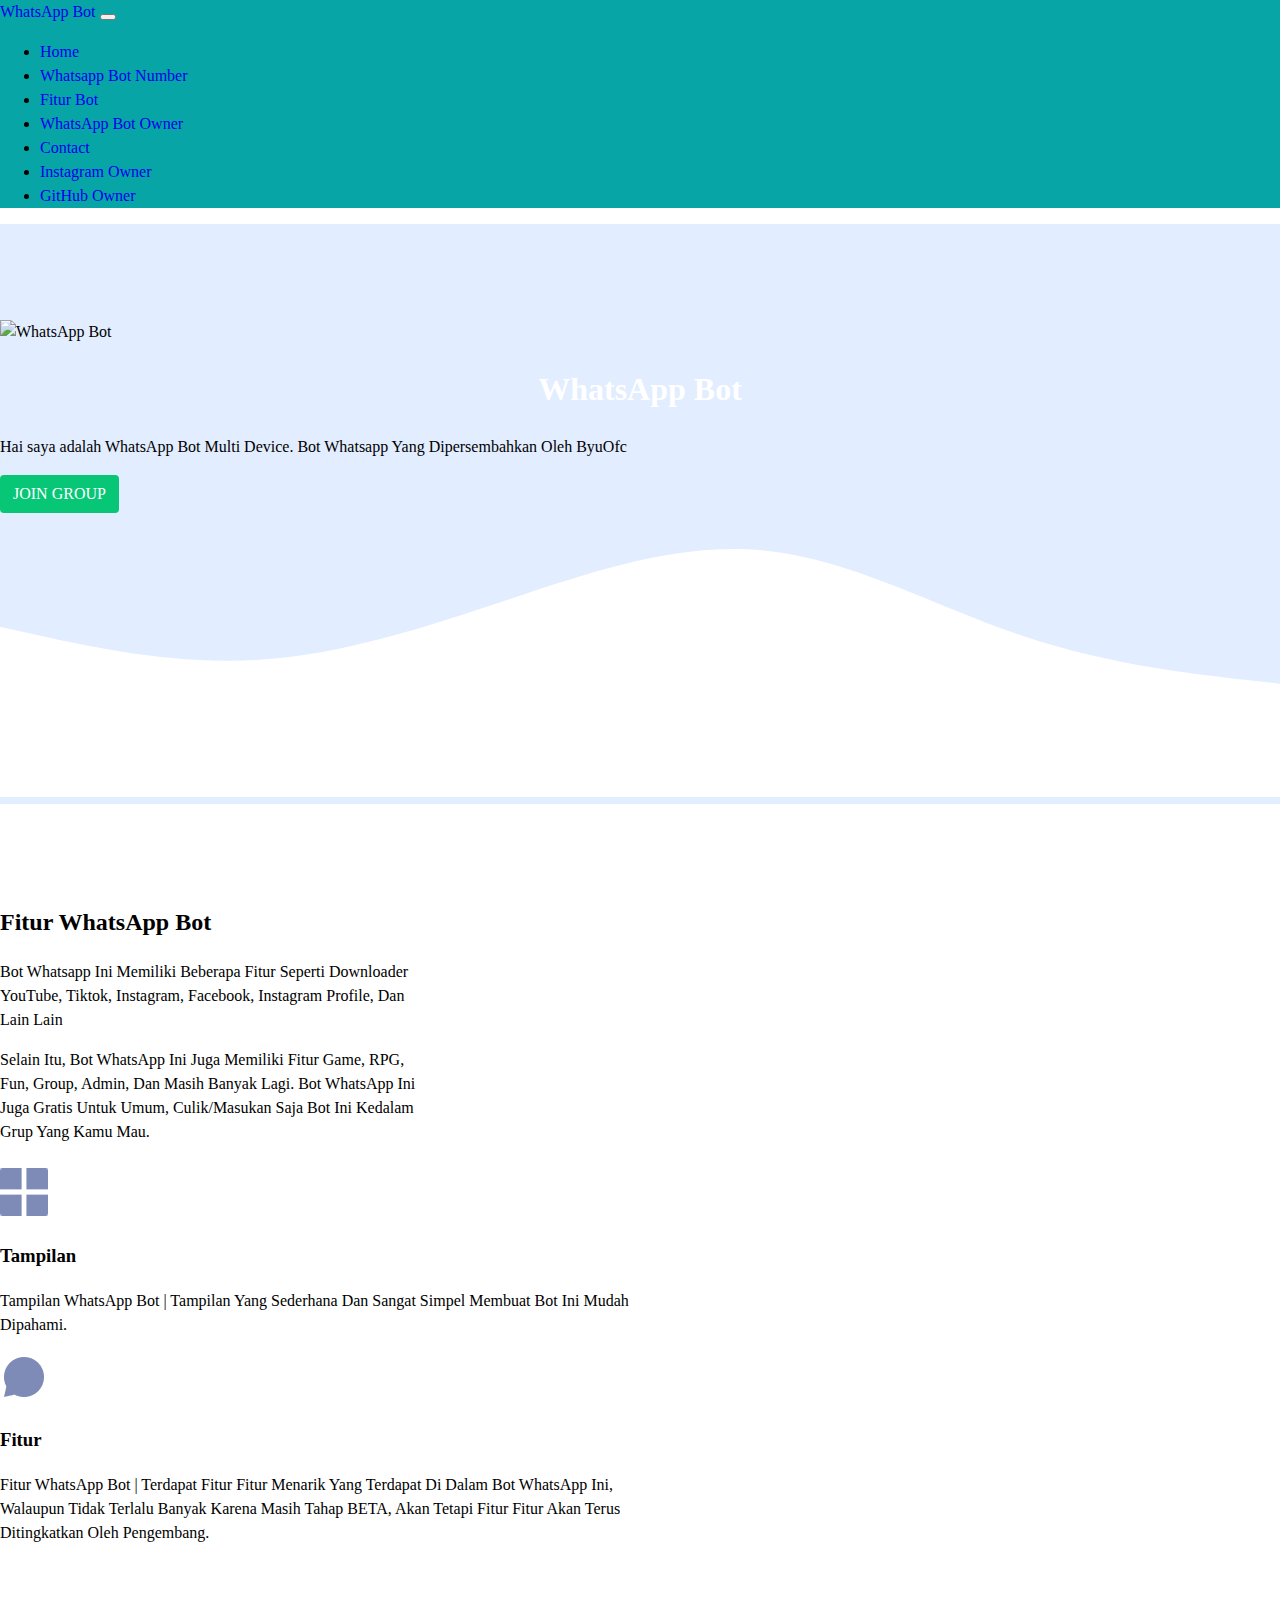
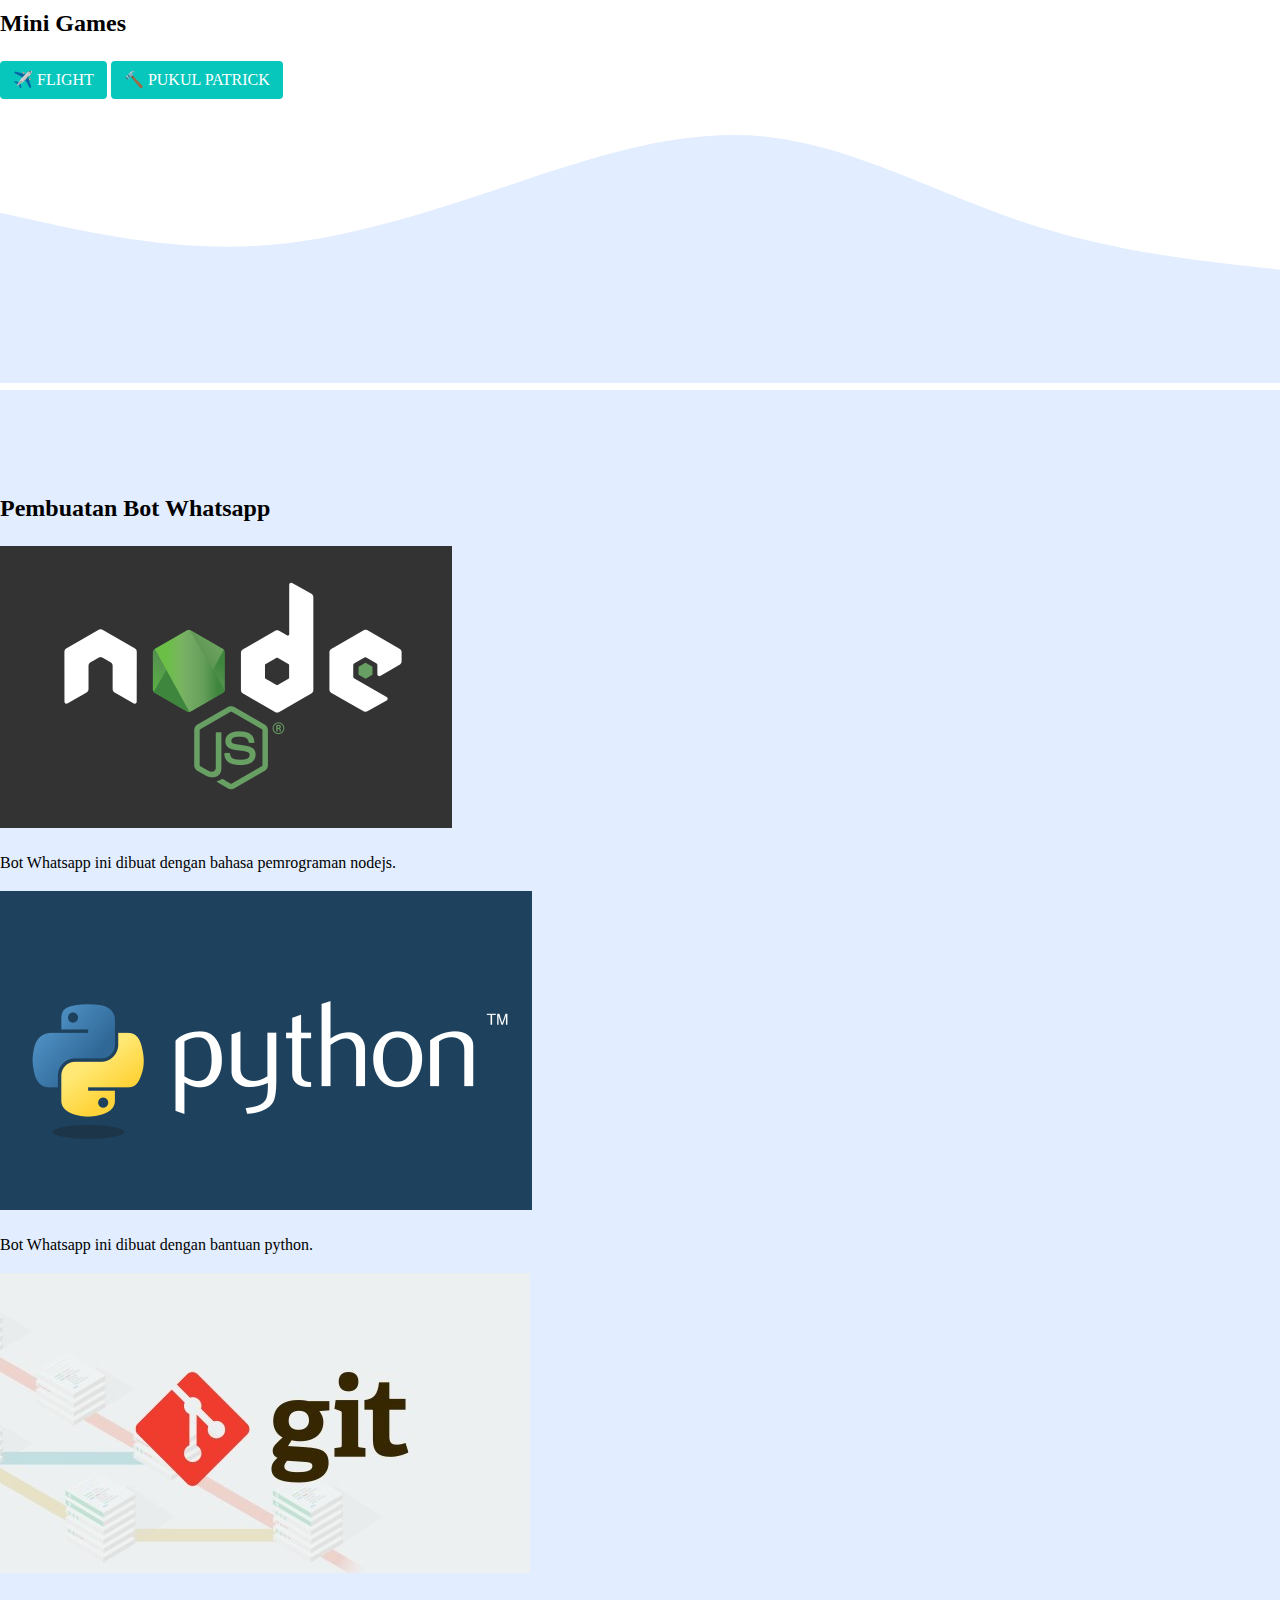
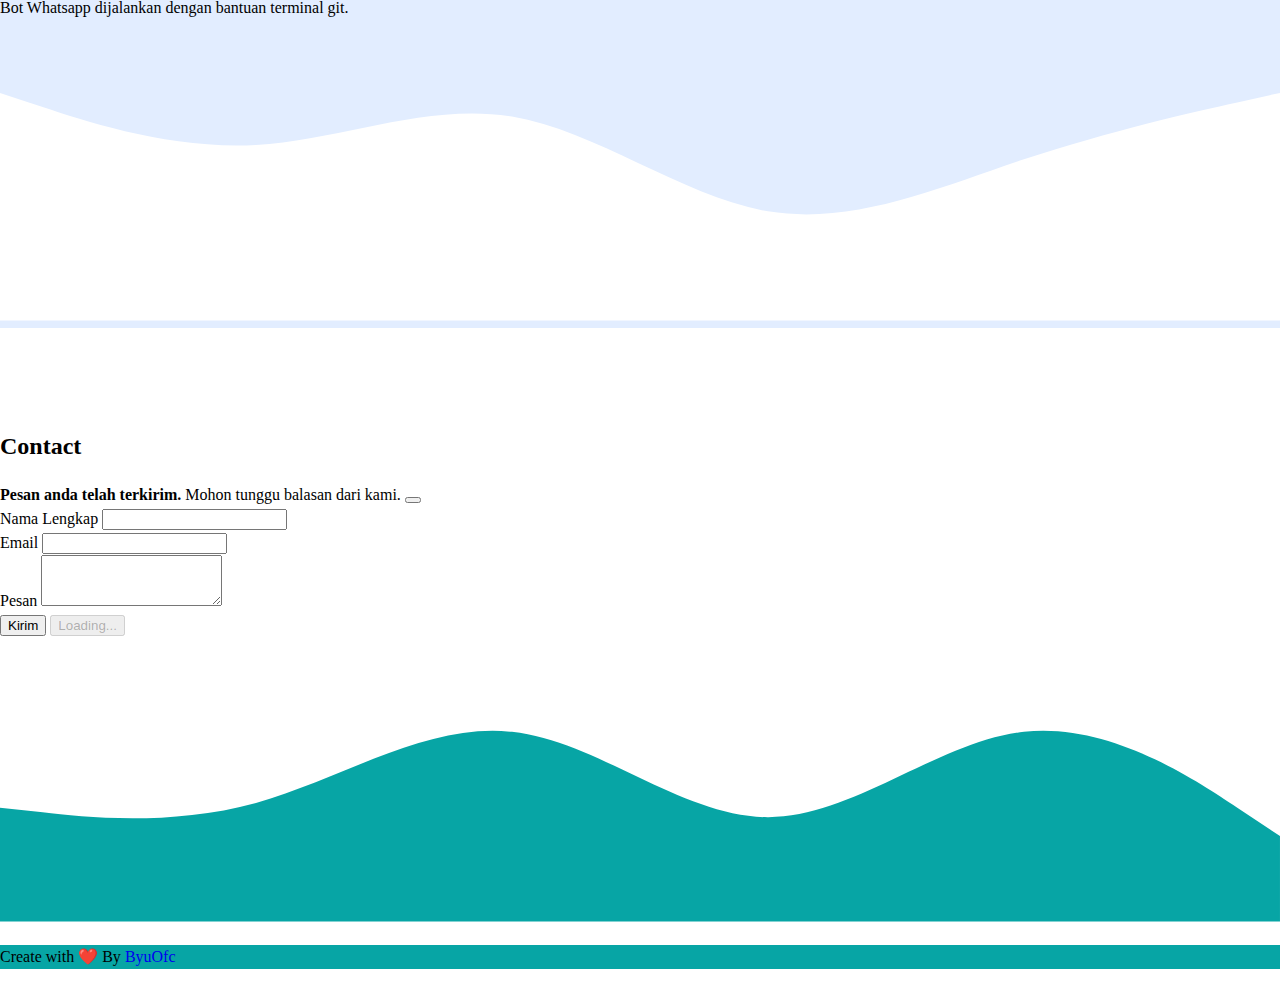
==== commit 2b5e2955: "Update index.html" ====
--- a/index.html
+++ b/index.html
@@ -14,7 +14,7 @@
 <link href='https://use.fontawesome.com/releases/v5.8.2/css/all.css' rel='stylesheet' type='text/css' />
     <link rel="stylesheet" href="project.css" />
 
-    <title>Nekohime Bot</title>
+    <title>WhatsApp Bot Simple</title>
     <style>
       h1 {
         text-align: center;
@@ -26,7 +26,7 @@
     <!-- Navbar -->
     <nav class="navbar navbar-expand-lg navbar-dark shadow-sm fixed-top" style="background-color: #07a5a5">
       <div class="container">
-        <a class="navbar-brand" href="#">Nekohime</a>
+        <a class="navbar-brand" href="#">WhatsApp Bot</a>
         <button class="navbar-toggler" type="button" data-bs-toggle="collapse" data-bs-target="#navbarNav" aria-controls="navbarNav" aria-expanded="false" aria-label="Toggle navigation">
           <span class="navbar-toggler-icon"></span>
         </button>
@@ -36,16 +36,22 @@
               <a class="nav-link active" aria-current="page" href="#home">Home</a>
             </li>
             <li class="nav-item">
-              <a class="nav-link" href="https://wa.me/+6288905266852" target="_blank">Bot Wa</a>
+              <a class="nav-link" href="https://wa.me/+6287833996829" target="_blank">Whatsapp Bot Number</a>
             </li>
             <li class="nav-item">
               <a class="nav-link" href="#fitur">Fitur Bot</a>
             </li>
             <li class="nav-item">
-              <a class="nav-link" href="https://wa.me/+6281319859673" target="_blank">Whatsapp Owner</a>
+              <a class="nav-link" href="https://wa.me/+6281297084552" target="_blank">WhatsApp Bot Owner</a>
             </li>
             <li class="nav-item">
               <a class="nav-link" href="#contact">Contact</a>
+            </li>
+            <li class="nav-item">
+              <a class="nav-link" href="https://instagram.com/imbyu_ofc" target="_blank">Instagram Owner</a>
+            </li>
+            <li class="nav-item">
+              <a class="nav-link" href="https://github com/imbyu" target="_blank">GitHub Owner</a>
             </li>
           </ul>
         </div>
@@ -54,10 +60,10 @@
 
     <!-- Jumbotron -->
     <div class="jumbotron text-center">
-      <img src="img/Nekohime.jpg" alt="Nekohime" width="200" class="rounded-circle img-thumbnail" />
-      <h1 class="display-4 text-black">Nekohime</h1>
-      <p class="lead">Hai saya adalah Nekohime. Bot Whatsapp yang multi fungsi</p>
-      <a href="https://chat.whatsapp.com/GTbRa0ruAOM0Cd2fgB4YKh" target="_blank" class="style-btn style-btn-gray mt-4">JOIN GROUP<span></span></a>
+      <img src="img/profile.jpg" alt="WhatsApp Bot" width="200" class="rounded-circle img-thumbnail" />
+      <h1 class="display-4 text-black">WhatsApp Bot</h1>
+      <p class="lead">Hai saya adalah WhatsApp Bot Multi Device. Bot Whatsapp Yang Dipersembahkan Oleh ByuOfc</p>
+      <a href="https://chat.whatsapp.com/BDhvAxeGwFjGj10KdQMunR" target="_blank" class="style-btn style-btn-gray mt-4">JOIN GROUP<span></span></a>
       <svg xmlns="http://www.w3.org/2000/svg" viewBox="0 0 1440 320">
         <path
           fill="#ffffff"
@@ -73,14 +79,14 @@
       <div class="container">
         <div class="row text-center mb-3">
           <div class="col">
-            <h2>Fitur Bot Nekohime</h2>
+            <h2>Fitur WhatsApp Bot</h2>
           </div>
         </div>
         <div class="row justify-content-center fs-5 text-center">
           <div class="col-md-4">
-            <p>Bot Whatsapp ini memiliki banyak sekali fiturnya. Salah satunya 1. Youtube downloader, 2. Instagram downloader, 3. Tiktok downloader, 4. Sticker maker. Dan masih banyak lagi.</p>
-          </div>
-          <div class="col-md-4">Ada juga fitur fun dan gamenya. Salah satunya 1. Siapakahaku, 2. Mancing, 3. Mining, 4. Simi, 5. Membangun rumah. Dan masih banyak lagi.</div>
+            <p>Bot Whatsapp Ini Memiliki Beberapa Fitur Seperti Downloader YouTube, Tiktok, Instagram, Facebook, Instagram Profile, Dan Lain Lain</p>
+          </div>
+          <div class="col-md-4">Selain Itu, Bot WhatsApp Ini Juga Memiliki Fitur Game, RPG, Fun, Group, Admin, Dan Masih Banyak Lagi. Bot WhatsApp Ini Juga Gratis Untuk Umum, Culik/Masukan Saja Bot Ini Kedalam Grup Yang Kamu Mau.</div>
         </div>
       </div>
       <br>
@@ -89,7 +95,7 @@
         <div class="border rounded-1 border-700 h-100 features-items">
         <div class="p-5"><img src="img/dashboardicon.png" alt="Dashboard" style="width:48px;height:48px;">
         <h3 class="pt-3 lh-base">Tampilan</h3>
-        <p class="mb-0">Tampilan Nekohime | Tampilannya sangat menarik dan juga memilik button serta fakereply. Jika anda berminat membelinya silahkan liat list harga dibawah ini.</p>
+        <p class="mb-0">Tampilan WhatsApp Bot | Tampilan Yang Sederhana Dan Sangat Simpel Membuat Bot Ini Mudah Dipahami.</p>
         </div>
         </div>
         </div>
@@ -97,7 +103,7 @@
         <div class="border rounded-1 border-700 h-100 features-items">
         <div class="p-5"><img src="img/comment.png" alt="Comment" style="width:48px;height:48px;">
         <h3 class="pt-3 lh-base">Fitur</h3>
-        <p class="mb-0">Fitur Nekohime | Bot WhatsApp yang memiliki lebih dari 470 fitur, semua fitur bekerja dengan baik.</p>
+        <p class="mb-0">Fitur WhatsApp Bot | Terdapat Fitur Fitur Menarik Yang Terdapat Di Dalam Bot WhatsApp Ini, Walaupun Tidak Terlalu Banyak Karena Masih Tahap BETA, Akan Tetapi Fitur Fitur Akan Terus Ditingkatkan Oleh Pengembang.</p>
         </div>
         </div>
         </div>
@@ -173,7 +179,7 @@
                 <strong>Pesan anda telah terkirim.</strong> Mohon tunggu balasan dari kami.
                 <button type="button" class="btn-close" data-bs-dismiss="alert" aria-label="Close"></button>
               </div>
-                <form name="nekohime-contact-form">
+                <form name="whatsappbot-contact-form">
                     <div class="mb-3">
                         <label for="name" class="form-label">Nama Lengkap</label>
                         <input type="text" class="form-control" id="name" aria-describedby="name" name="nama">
@@ -201,14 +207,14 @@
 
     <!-- Footer -->
     <footer class="footer text-white text-center pb-3">
-        <p>Create with ❤️ By <a href="#" class="text-white" style="text-decoration: none;">Nekohime</a></p>
+        <p>Create with ❤️ By <a href="#" class="text-white" style="text-decoration: none;">ByuOfc</a></p>
     </footer>
     <!-- End Footer -->
 
     <script src="https://cdn.jsdelivr.net/npm/bootstrap@5.1.3/dist/js/bootstrap.bundle.min.js" integrity="sha384-ka7Sk0Gln4gmtz2MlQnikT1wXgYsOg+OMhuP+IlRH9sENBO0LRn5q+8nbTov4+1p" crossorigin="anonymous"></script>
     <script>
       const scriptURL = 'https://script.google.com/macros/s/AKfycbx0VFO3uDgJY_zI6K6FBJRd_l6VR4AlevAoOO6evoZGFCxDdn7m8gZRkmX91LydQGLb/exec'
-      const form = document.forms['nekohime-contact-form']
+      const form = document.forms['whatsappbot-contact-form']
       const btnKirim = document.querySelector('.btn-kirim')
       const btnLoading = document.querySelector('.btn-loading')
       const myAlert = document.querySelector('.my-alert')
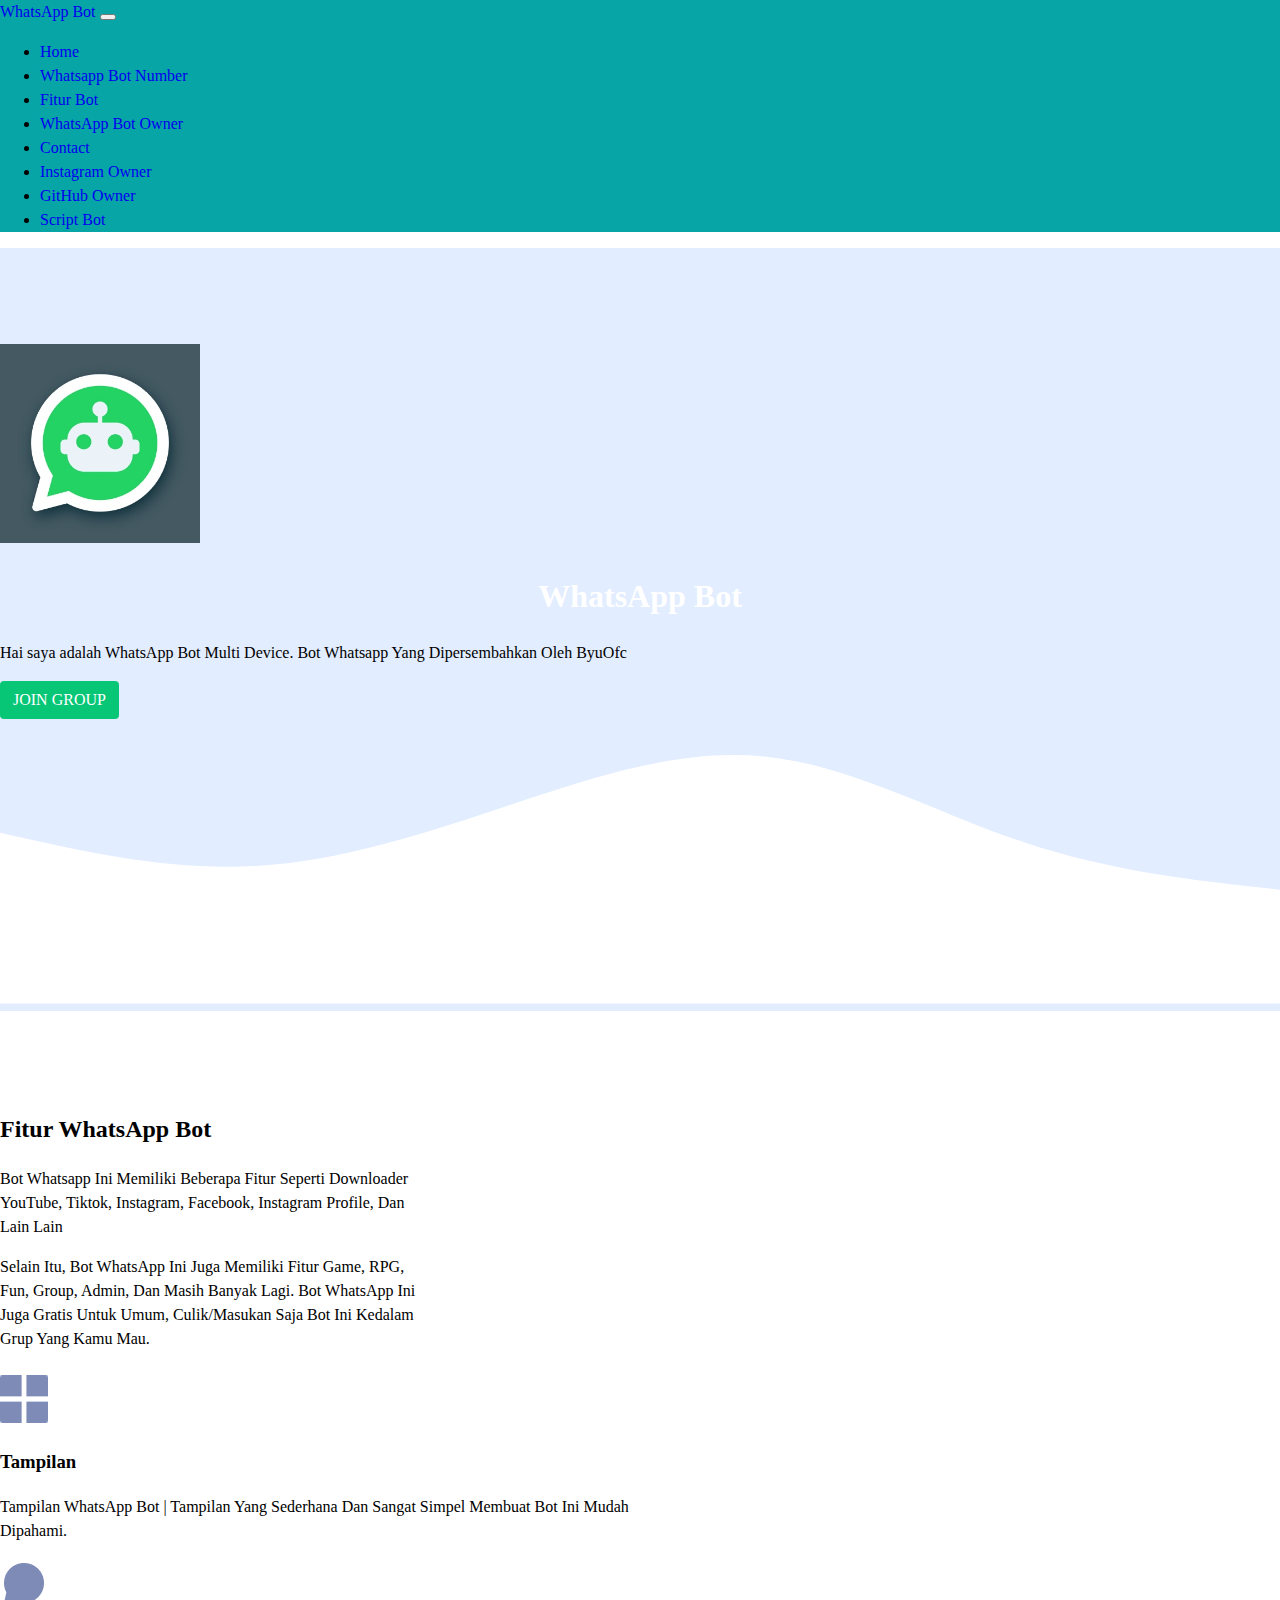
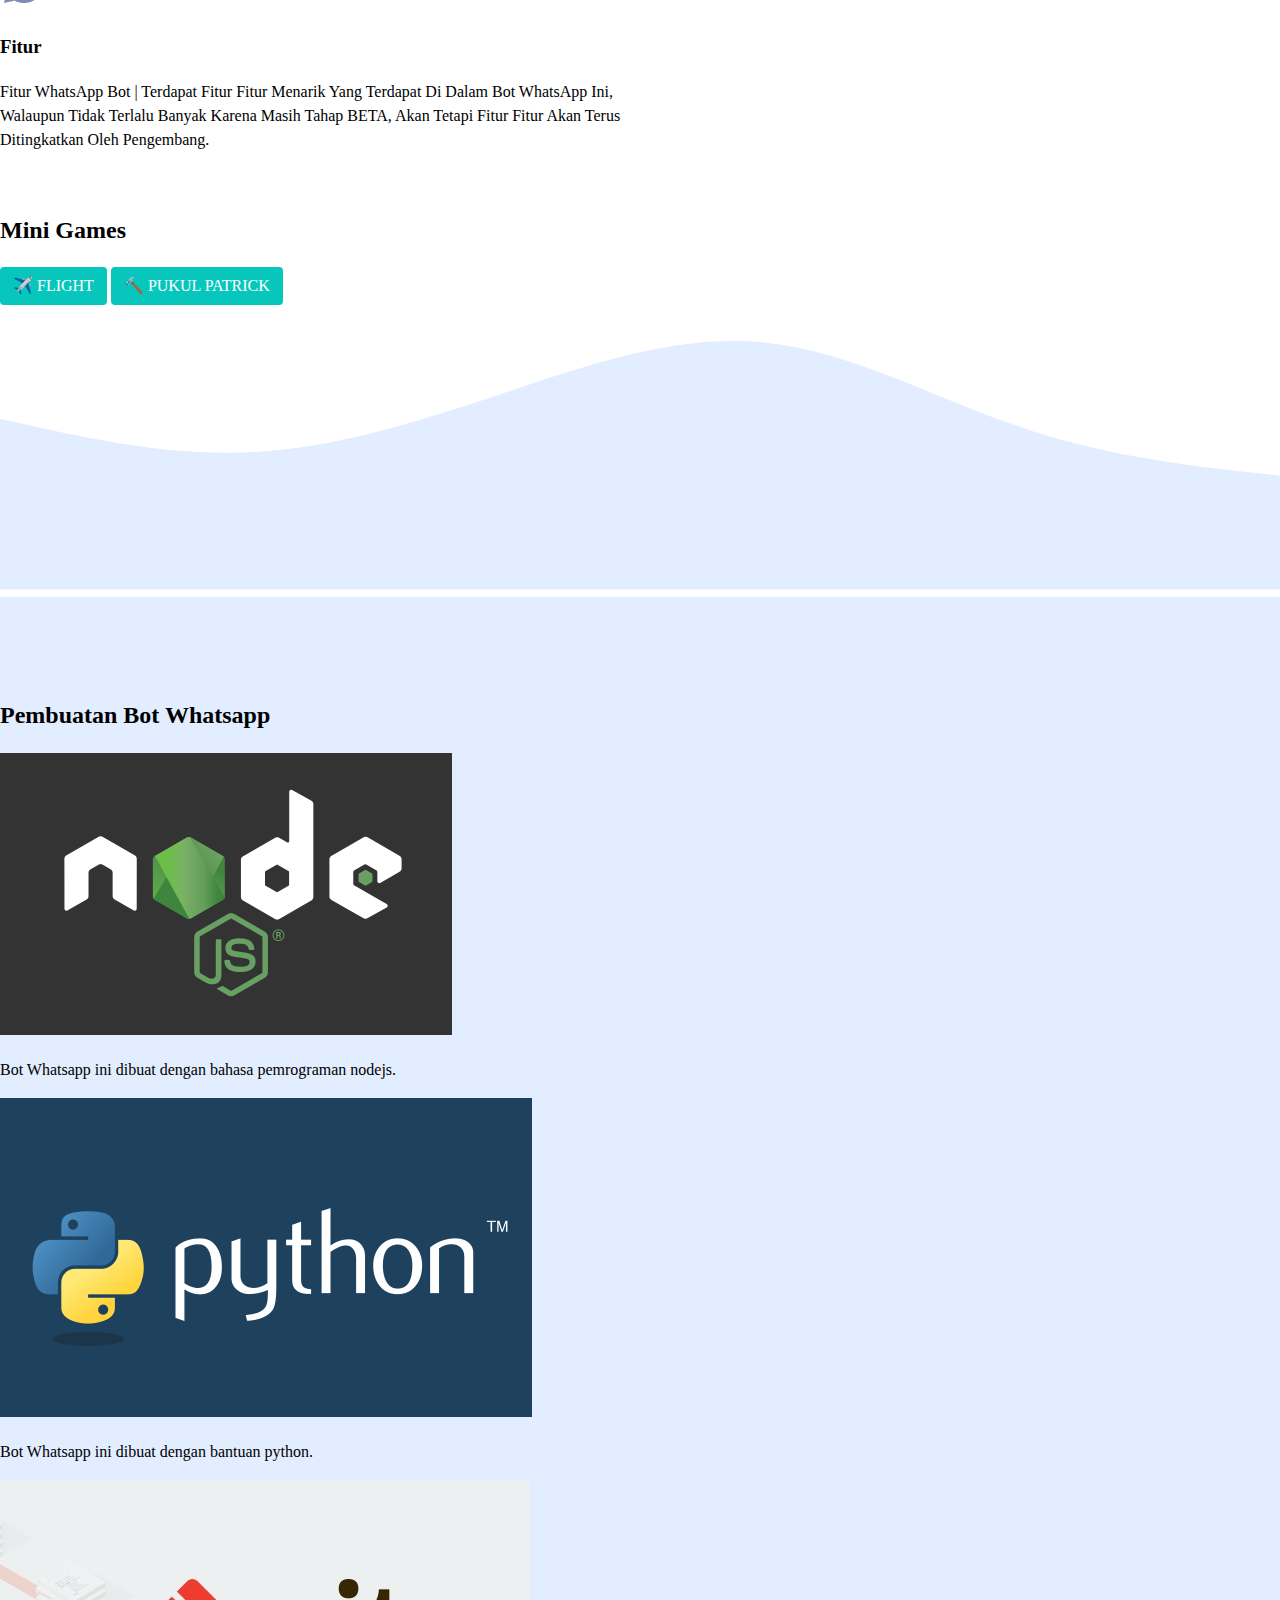
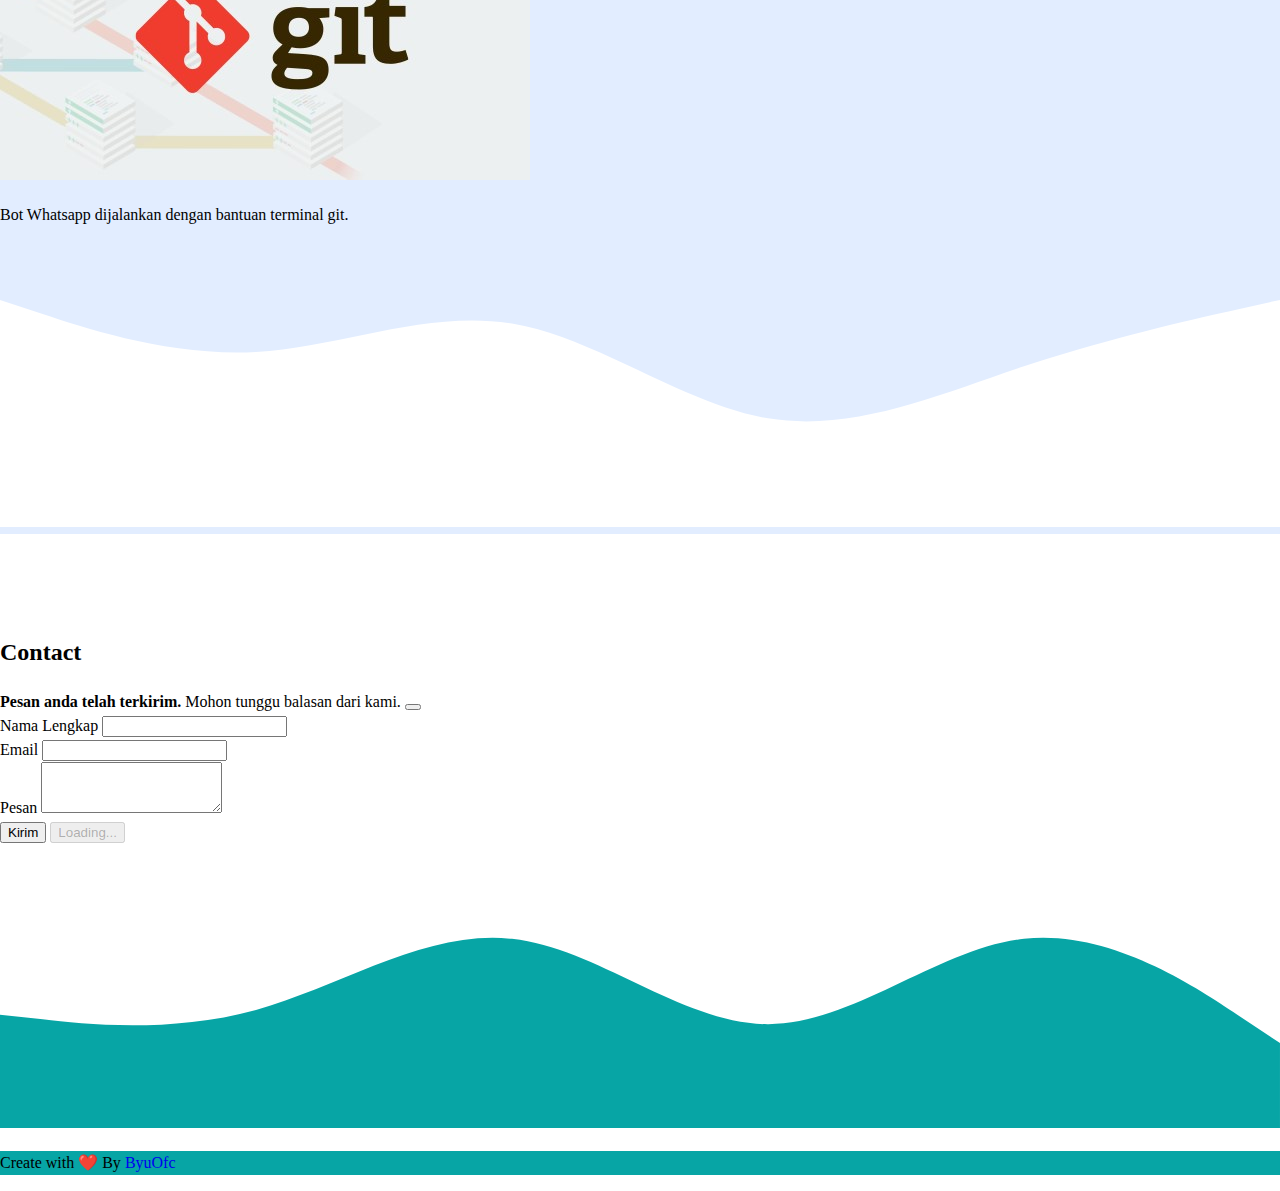
==== commit 5b6e0bf2: "Update index.html" ====
--- a/index.html
+++ b/index.html
@@ -52,6 +52,9 @@
             </li>
             <li class="nav-item">
               <a class="nav-link" href="https://github com/imbyu" target="_blank">GitHub Owner</a>
+            </li>
+            <li class="nav-item">
+              <a class="nav-link" href="https://github com/imbyu/whatsapp-bot-simple" target="_blank">Script Bot</a>
             </li>
           </ul>
         </div>
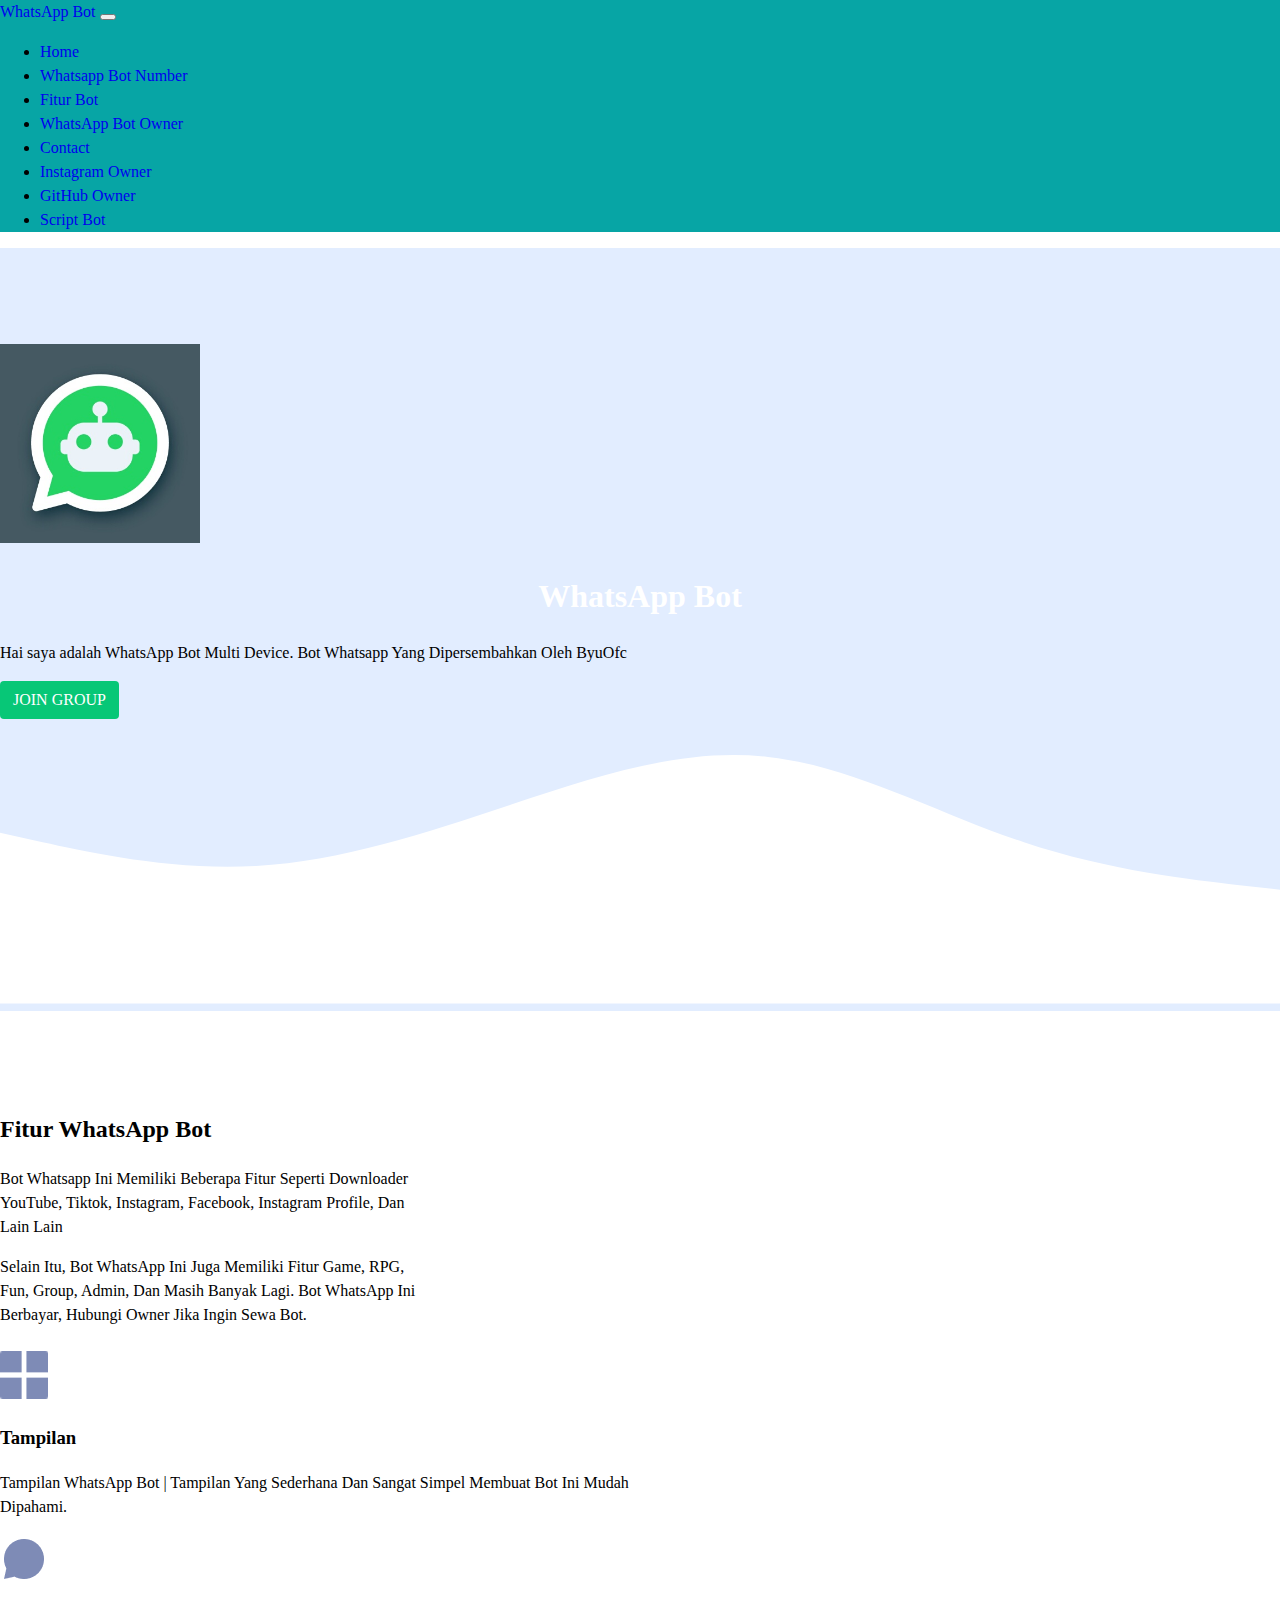
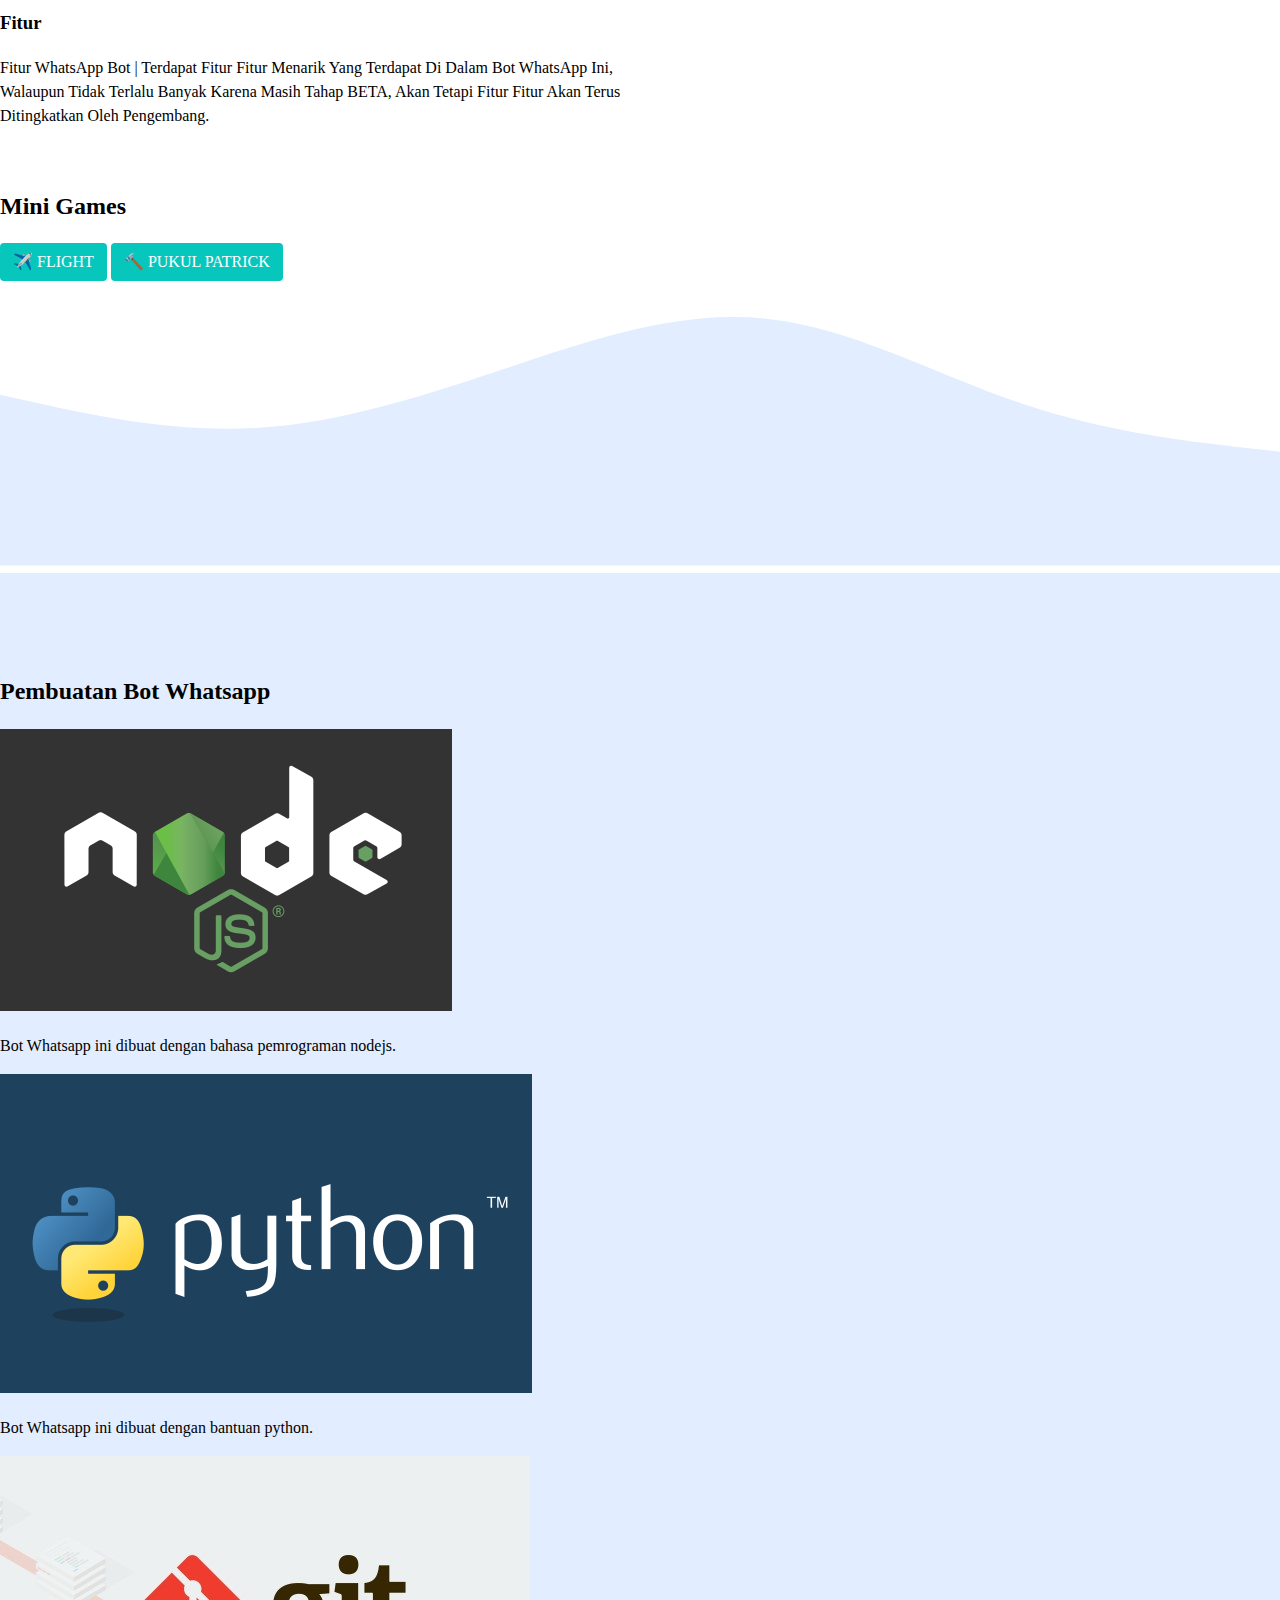
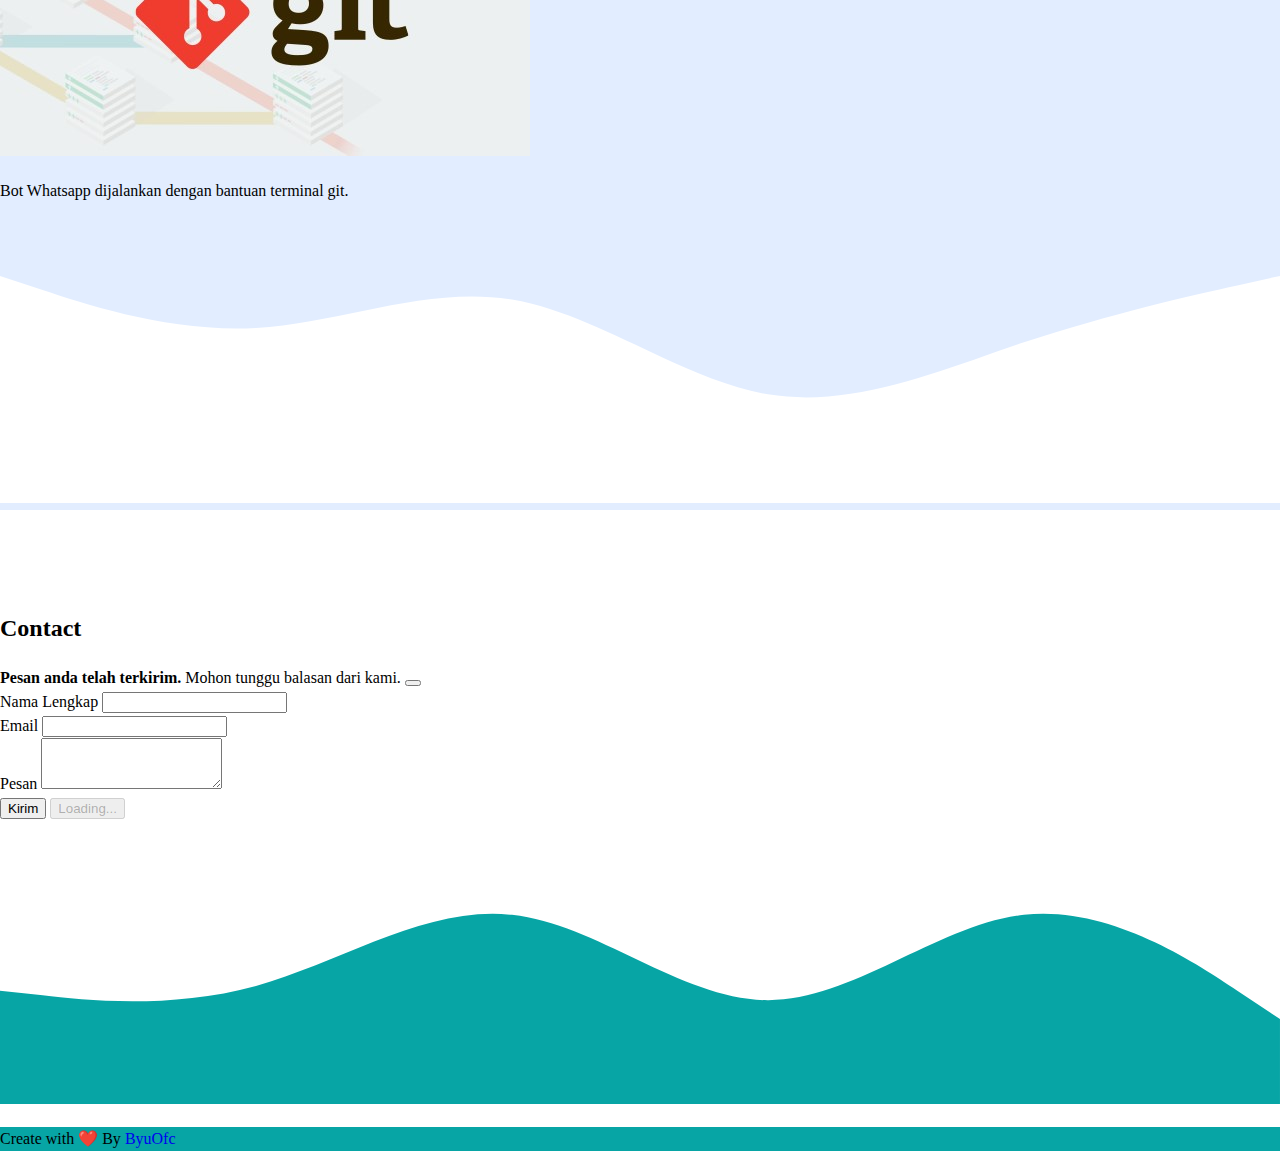
==== commit 51251d6c: "Update index.html" ====
--- a/index.html
+++ b/index.html
@@ -51,10 +51,10 @@
               <a class="nav-link" href="https://instagram.com/imbyu_ofc" target="_blank">Instagram Owner</a>
             </li>
             <li class="nav-item">
-              <a class="nav-link" href="https://github com/imbyu" target="_blank">GitHub Owner</a>
-            </li>
-            <li class="nav-item">
-              <a class="nav-link" href="https://github com/imbyu/whatsapp-bot-simple" target="_blank">Script Bot</a>
+              <a class="nav-link" href="https://github.com/imbyu" target="_blank">GitHub Owner</a>
+            </li>
+            <li class="nav-item">
+              <a class="nav-link" href="https://github.com/imbyu/whatsapp-bot-simple" target="_blank">Script Bot</a>
             </li>
           </ul>
         </div>
@@ -89,7 +89,7 @@
           <div class="col-md-4">
             <p>Bot Whatsapp Ini Memiliki Beberapa Fitur Seperti Downloader YouTube, Tiktok, Instagram, Facebook, Instagram Profile, Dan Lain Lain</p>
           </div>
-          <div class="col-md-4">Selain Itu, Bot WhatsApp Ini Juga Memiliki Fitur Game, RPG, Fun, Group, Admin, Dan Masih Banyak Lagi. Bot WhatsApp Ini Juga Gratis Untuk Umum, Culik/Masukan Saja Bot Ini Kedalam Grup Yang Kamu Mau.</div>
+          <div class="col-md-4">Selain Itu, Bot WhatsApp Ini Juga Memiliki Fitur Game, RPG, Fun, Group, Admin, Dan Masih Banyak Lagi. Bot WhatsApp Ini Berbayar, Hubungi Owner Jika Ingin Sewa Bot.</div>
         </div>
       </div>
       <br>
